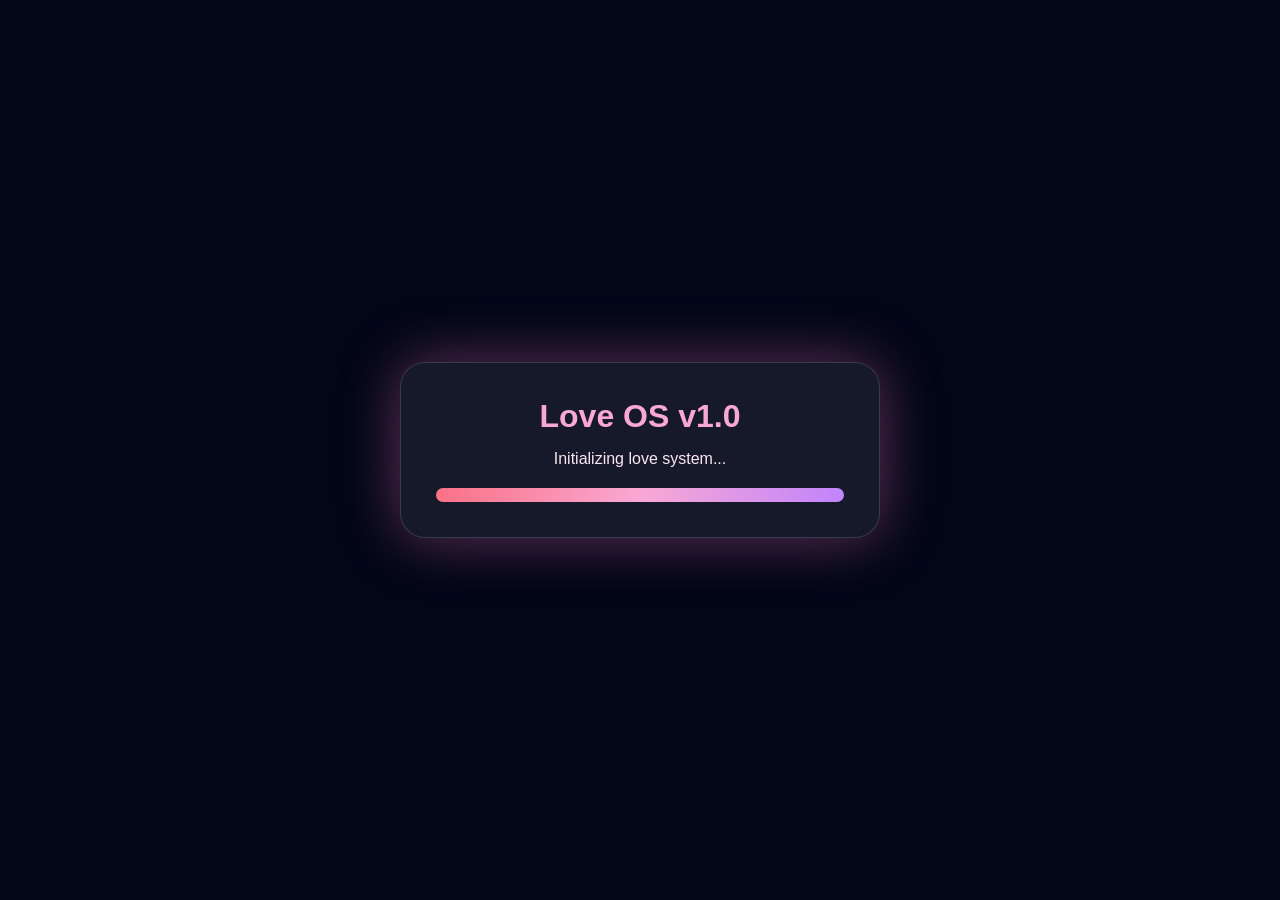
==== index.html @ 64c7d1f5 "FIRST" ====
<!DOCTYPE html>
<html lang="en">
<head>
  <meta charset="UTF-8" />
  <meta name="viewport" content="width=device-width, initial-scale=1.0" />
  <title>Love OS v1.0</title>
  <link rel="stylesheet" href="style.css" />
</head>
<body>

  <div id="bootScreen" class="boot-screen">
    <div class="boot-box">
      <h1>Love OS v1.0</h1>
      <p id="bootText">Initializing system...</p>
      <div class="loading-bar">
        <div class="loading-fill"></div>
      </div>
    </div>
  </div>

  <main id="desktop" class="desktop hidden">

    <section class="hero">
      <h1>Welcome Bal &#10084;&#65039;</h1>
      <p>A special little world made just for you.</p>
    </section>

    <section class="apps" aria-label="Love OS apps">
      <button class="app" type="button" data-app="memories"><span class="app-icon">&#128248;</span><span>Memories</span></button>
      <button class="app" type="button" data-app="letter"><span class="app-icon">&#128140;</span><span>Love Letter</span></button>
      <button class="app" type="button" data-app="reasons"><span class="app-icon">&#127804;</span><span>Reasons</span></button>
      <button class="app" type="button" data-app="future"><span class="app-icon">&#127769;</span><span>Future</span></button>
      <button class="app" type="button" data-app="surprise"><span class="app-icon">&#127873;</span><span>Surprise</span></button>
    </section>

    <section id="window" class="window hidden">
      <div class="window-top">
        <span></span><span></span><span></span>
        <button type="button" aria-label="Close app" onclick="closeApp()">&times;</button>
      </div>
      <div id="windowContent" class="window-content"></div>
    </section>

  </main>

  <div class="assistant hidden is-closed" id="assistant">
    <button class="assistant-toggle" id="assistantToggle" type="button" aria-expanded="false" aria-controls="assistantPanel">
      <span>Chat</span>
    </button>

    <section class="assistant-panel" id="assistantPanel" aria-label="Love OS assistant">
      <div class="assistant-header">
        <div>
          <strong>Love Assistant</strong>
          <span>Ready when you are</span>
        </div>
        <button type="button" id="assistantClose" aria-label="Close assistant">&times;</button>
      </div>

      <div class="chat-box" id="chatBox">
        <div class="bot-msg">Hi! I'm Joseph's love assistant. Click an app or ask me something &#10084;&#65039;</div>
      </div>

      <div id="quickReplies" class="quick-replies" aria-label="Quick assistant actions">
        <button type="button" data-app="memories" data-answer="Tell me about the memories">Memories</button>
        <button type="button" data-app="letter" data-answer="Show me the love letter">Love letter</button>
        <button type="button" data-app="reasons" data-answer="What are your reasons?">Reasons</button>
        <button type="button" data-app="surprise" data-answer="Open the surprise">Surprise</button>
      </div>

      <div class="chat-input">
        <input type="text" id="userInput" placeholder="Ask me..." autocomplete="off" />
        <button type="button" id="sendMessageBtn">Send</button>
      </div>
    </section>

    <div class="stickman" role="button" tabindex="0" aria-label="Ask the assistant for a hint">
      <div class="head">
        <div class="eye left-eye"></div>
        <div class="eye right-eye"></div>
        <div class="smile"></div>
      </div>
      <div class="body-line"></div>
      <div class="arm left-arm"></div>
      <div class="arm right-arm"></div>
      <div class="leg left-leg"></div>
      <div class="leg right-leg"></div>
    </div>
  </div>

  <div id="hearts"></div>

  <script src="script.js"></script>
</body>
</html>
---- style.css ----
* {
  margin: 0;
  padding: 0;
  box-sizing: border-box;
  font-family: "Segoe UI", Arial, sans-serif;
}

body {
  min-height: 100vh;
  background: radial-gradient(circle at top, #fb7185, #581c87 45%, #020617);
  color: white;
  overflow-x: hidden;
}

.hidden {
  display: none;
}

.boot-screen {
  position: fixed;
  inset: 0;
  background: #020617;
  display: flex;
  align-items: center;
  justify-content: center;
  z-index: 9999;
}

.boot-box {
  width: 90%;
  max-width: 480px;
  padding: 35px;
  border-radius: 25px;
  background: rgba(255,255,255,0.08);
  border: 1px solid rgba(255,255,255,0.15);
  text-align: center;
  box-shadow: 0 0 60px rgba(244,114,182,0.4);
}

.boot-box h1 {
  color: #f9a8d4;
  margin-bottom: 15px;
}

.boot-box p {
  color: #fce7f3;
  margin-bottom: 20px;
}

.loading-bar {
  height: 14px;
  background: rgba(255,255,255,0.15);
  border-radius: 20px;
  overflow: hidden;
}

.loading-fill {
  height: 100%;
  width: 0%;
  background: linear-gradient(90deg, #fb7185, #f9a8d4, #c084fc);
  animation: load 4s forwards;
}

@keyframes load {
  to {
    width: 100%;
  }
}

.desktop {
  min-height: 100vh;
  padding: 60px 8% 160px;
}

.hero {
  text-align: center;
  margin-top: 40px;
}

.hero h1 {
  font-size: clamp(42px, 7vw, 82px);
  margin-bottom: 15px;
  text-shadow: 0 0 25px rgba(255,255,255,0.3);
}

.hero p {
  color: #fce7f3;
  font-size: 18px;
}

.apps {
  margin: 55px auto;
  max-width: 900px;
  display: grid;
  grid-template-columns: repeat(auto-fit, minmax(150px, 1fr));
  gap: 22px;
}

.app {
  border: 1px solid rgba(255,255,255,0.18);
  height: 150px;
  border-radius: 28px;
  background: rgba(255,255,255,0.11);
  color: white;
  backdrop-filter: blur(18px);
  display: flex;
  flex-direction: column;
  align-items: center;
  justify-content: center;
  gap: 14px;
  cursor: pointer;
  transition: 0.35s;
}

.app-icon {
  font-size: 42px;
  line-height: 1;
}

.app span {
  font-size: 16px;
  font-weight: bold;
}

.app .app-icon {
  font-size: 42px;
}

.app:hover,
.app:focus-visible {
  transform: translateY(-12px) scale(1.03);
  box-shadow: 0 25px 70px rgba(244,114,182,0.35);
}

.app:focus-visible,
.assistant-toggle:focus-visible,
.assistant-header button:focus-visible,
.chat-input button:focus-visible,
.quick-replies button:focus-visible,
.window-top button:focus-visible,
.stickman:focus-visible {
  outline: 3px solid #67e8f9;
  outline-offset: 3px;
}

.window {
  max-width: 800px;
  margin: 30px auto;
  border-radius: 28px;
  overflow: hidden;
  background: rgba(15,23,42,0.82);
  border: 1px solid rgba(255,255,255,0.15);
  backdrop-filter: blur(20px);
  box-shadow: 0 35px 90px rgba(0,0,0,0.45);
}

.window-top {
  display: flex;
  gap: 8px;
  align-items: center;
  padding: 14px;
  background: rgba(255,255,255,0.08);
}

.window-top span {
  width: 13px;
  height: 13px;
  border-radius: 50%;
  background: #f9a8d4;
}

.window-top button {
  margin-left: auto;
  width: 28px;
  height: 28px;
  border: none;
  border-radius: 50%;
  background: #fb7185;
  color: white;
  font-size: 18px;
  cursor: pointer;
}

.window-content {
  padding: 35px;
  text-align: center;
}

.window-content h2 {
  color: #f9a8d4;
  margin-bottom: 18px;
  font-size: 32px;
}

.window-content p {
  color: #fce7f3;
  line-height: 1.8;
  margin-bottom: 14px;
}

.window-content ul {
  list-style: none;
}

.window-content li {
  padding: 12px;
  margin: 10px 0;
  border-radius: 14px;
  background: rgba(255,255,255,0.08);
}

.assistant {
  position: fixed;
  right: 18px;
  bottom: 18px;
  width: 300px;
  z-index: 1000;
  display: flex;
  flex-direction: column;
  align-items: flex-end;
  gap: 10px;
}

.assistant-panel {
  width: 100%;
  filter: drop-shadow(0 25px 45px rgba(0,0,0,0.35));
  transform-origin: bottom right;
  transition: transform 0.25s ease, opacity 0.25s ease;
}

.assistant.is-closed .assistant-panel {
  pointer-events: none;
  opacity: 0;
  transform: translateY(14px) scale(0.96);
  position: absolute;
  right: 0;
  bottom: 78px;
}

.assistant-toggle {
  min-width: 92px;
  min-height: 44px;
  border: 1px solid rgba(255,255,255,0.22);
  border-radius: 999px;
  background: linear-gradient(135deg, #f472b6, #06b6d4);
  color: white;
  font-weight: 800;
  letter-spacing: 0;
  cursor: pointer;
  box-shadow: 0 18px 45px rgba(8,47,73,0.35);
}

.assistant:not(.is-closed) .assistant-toggle {
  display: none;
}

.assistant-header {
  display: flex;
  align-items: center;
  justify-content: space-between;
  gap: 12px;
  padding: 12px 14px;
  border-radius: 20px 20px 0 0;
  background: rgba(8,47,73,0.96);
  border: 1px solid rgba(255,255,255,0.15);
  border-bottom: none;
}

.assistant-header div {
  display: grid;
  gap: 2px;
}

.assistant-header strong {
  font-size: 14px;
}

.assistant-header span {
  color: #bae6fd;
  font-size: 12px;
}

.assistant-header button {
  width: 30px;
  height: 30px;
  border: none;
  border-radius: 50%;
  background: rgba(255,255,255,0.12);
  color: white;
  font-size: 20px;
  line-height: 1;
  cursor: pointer;
}

.memory-gallery {
  display: grid;
  gap: 16px;
  margin: 20px 0;
}

.memory-card {
  display: flex;
  align-items: center;
  gap: 14px;
  padding: 12px;
  border-radius: 16px;
  background: rgba(255,255,255,0.08);
  text-align: left;
}

.memory-card img {
  width: 92px;
  height: 92px;
  object-fit: cover;
  border-radius: 12px;
  border: 1px solid rgba(255,255,255,0.2);
}

.memory-card p {
  margin: 4px 0 0;
  font-size: 14px;
}

.typing-indicator {
  display: flex;
  gap: 4px;
  align-self: flex-start;
  padding: 10px 12px;
  border-radius: 15px;
  background: rgba(249,168,212,0.75);
  width: fit-content;
}

.typing-indicator span {
  width: 7px;
  height: 7px;
  border-radius: 50%;
  background: #3b0764;
  animation: blink 1s infinite ease-in-out;
}

.typing-indicator span:nth-child(2) {
  animation-delay: 0.2s;
}

.typing-indicator span:nth-child(3) {
  animation-delay: 0.4s;
}

@keyframes blink {
  0%, 80%, 100% {
    transform: scale(0.8);
    opacity: 0.5;
  }

  40% {
    transform: scale(1.1);
    opacity: 1;
  }
}

.chat-box {
  height: 250px;
  overflow-y: auto;
  padding: 13px;
  border-radius: 0;
  background: rgba(15,23,42,0.92);
  border: 1px solid rgba(255,255,255,0.15);
  display: flex;
  flex-direction: column;
  gap: 10px;
}

.bot-msg,
.user-msg {
  padding: 10px 12px;
  border-radius: 15px;
  max-width: 85%;
  font-size: 13px;
  line-height: 1.4;
}

.bot-msg {
  background: #f9a8d4;
  color: #3b0764;
  align-self: flex-start;
  border-bottom-left-radius: 4px;
}

.user-msg {
  background: #8b5cf6;
  color: white;
  align-self: flex-end;
  border-bottom-right-radius: 4px;
}

.quick-replies {
  display: flex;
  flex-wrap: wrap;
  gap: 8px;
  padding: 10px 12px;
  background: rgba(15,23,42,0.95);
  border: 1px solid rgba(255,255,255,0.15);
  border-top: none;
}

.quick-replies button {
  border: none;
  border-radius: 999px;
  padding: 7px 10px;
  background: rgba(45,212,191,0.18);
  color: #fce7f3;
  font-size: 12px;
  cursor: pointer;
}

.quick-replies button:hover {
  background: rgba(45,212,191,0.3);
}

.chat-input {
  display: flex;
  background: rgba(15,23,42,0.95);
  border: 1px solid rgba(255,255,255,0.15);
  border-top: none;
  border-radius: 0 0 20px 20px;
  overflow: hidden;
}

.chat-input input {
  flex: 1;
  padding: 11px;
  border: none;
  outline: none;
  background: transparent;
  color: white;
}

.chat-input button {
  border: none;
  padding: 11px 14px;
  background: #06b6d4;
  color: white;
  font-weight: bold;
  cursor: pointer;
}

.stickman {
  position: relative;
  width: 58px;
  height: 92px;
  margin-left: auto;
  cursor: pointer;
  animation: idle 2s infinite ease-in-out;
}

.head {
  width: 34px;
  height: 34px;
  border: 3px solid white;
  border-radius: 50%;
  margin: auto;
  position: relative;
  background: rgba(249,168,212,0.2);
}

.eye {
  width: 4px;
  height: 4px;
  background: white;
  border-radius: 50%;
  position: absolute;
  top: 11px;
}

.left-eye {
  left: 9px;
}

.right-eye {
  right: 9px;
}

.smile {
  width: 13px;
  height: 6px;
  border-bottom: 2px solid white;
  border-radius: 50%;
  position: absolute;
  bottom: 8px;
  left: 8px;
}

.body-line {
  width: 4px;
  height: 33px;
  background: white;
  margin: auto;
  box-shadow: 0 0 12px #f9a8d4;
}

.arm,
.leg {
  position: absolute;
  width: 4px;
  background: white;
  transform-origin: top;
}

.arm {
  height: 27px;
  top: 38px;
}

.left-arm {
  left: 24px;
  transform: rotate(45deg);
}

.right-arm {
  right: 24px;
  transform: rotate(-45deg);
}

.leg {
  height: 29px;
  top: 67px;
}

.left-leg {
  left: 27px;
  transform: rotate(25deg);
}

.right-leg {
  right: 27px;
  transform: rotate(-25deg);
}

.dance {
  animation: dance 0.7s ease;
}

.heart {
  position: fixed;
  bottom: -20px;
  font-size: 22px;
  animation: floatHeart 5s linear forwards;
  pointer-events: none;
  z-index: 20;
}

@keyframes idle {
  0%, 100% {
    transform: translateY(0);
  }

  50% {
    transform: translateY(-6px);
  }
}

@keyframes dance {
  0% {
    transform: translateY(0) rotate(0);
  }

  30% {
    transform: translateY(-25px) rotate(8deg);
  }

  60% {
    transform: translateY(-8px) rotate(-8deg);
  }

  100% {
    transform: translateY(0) rotate(0);
  }
}

@keyframes floatHeart {
  to {
    transform: translateY(-110vh) rotate(360deg);
    opacity: 0;
  }
}

@media (max-width: 700px) {
  .assistant {
    width: 260px;
    right: 10px;
    bottom: 10px;
  }

  .chat-box {
    height: 210px;
  }

  .desktop {
    padding-bottom: 230px;
  }
}
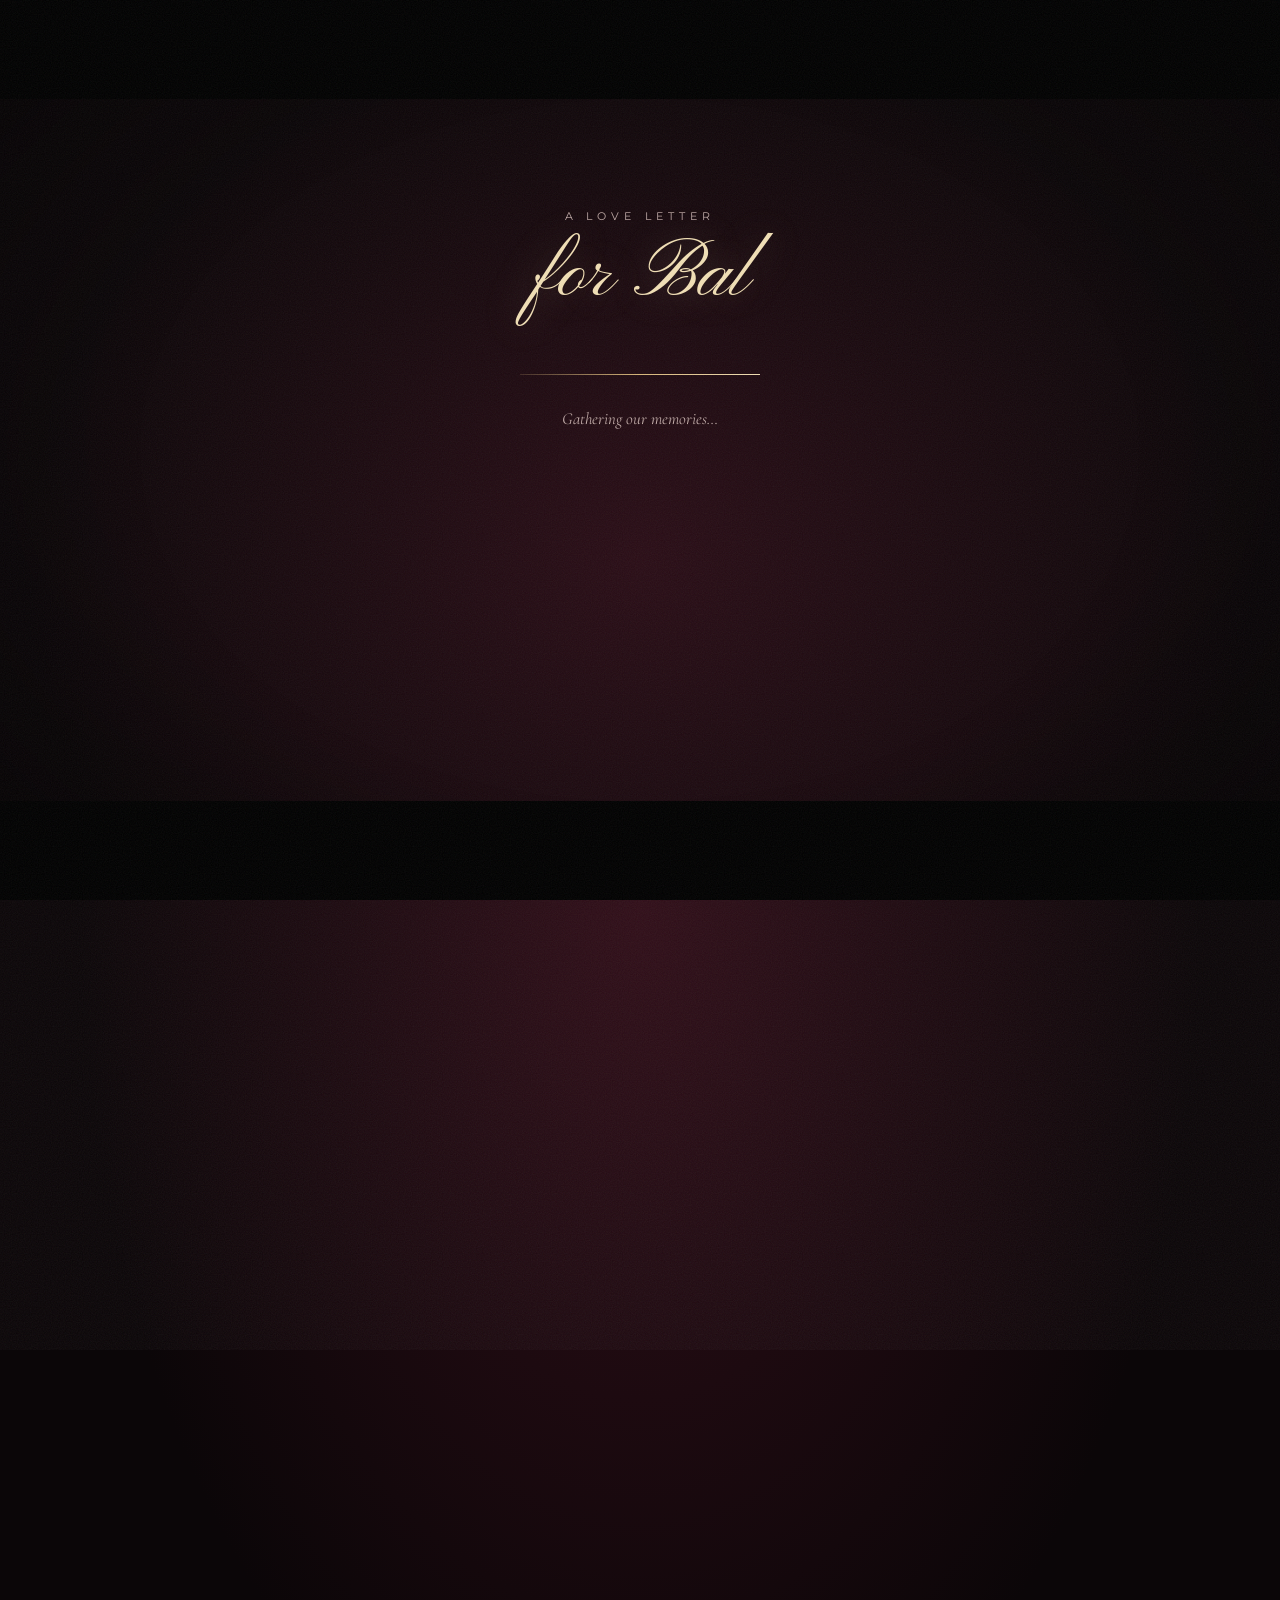
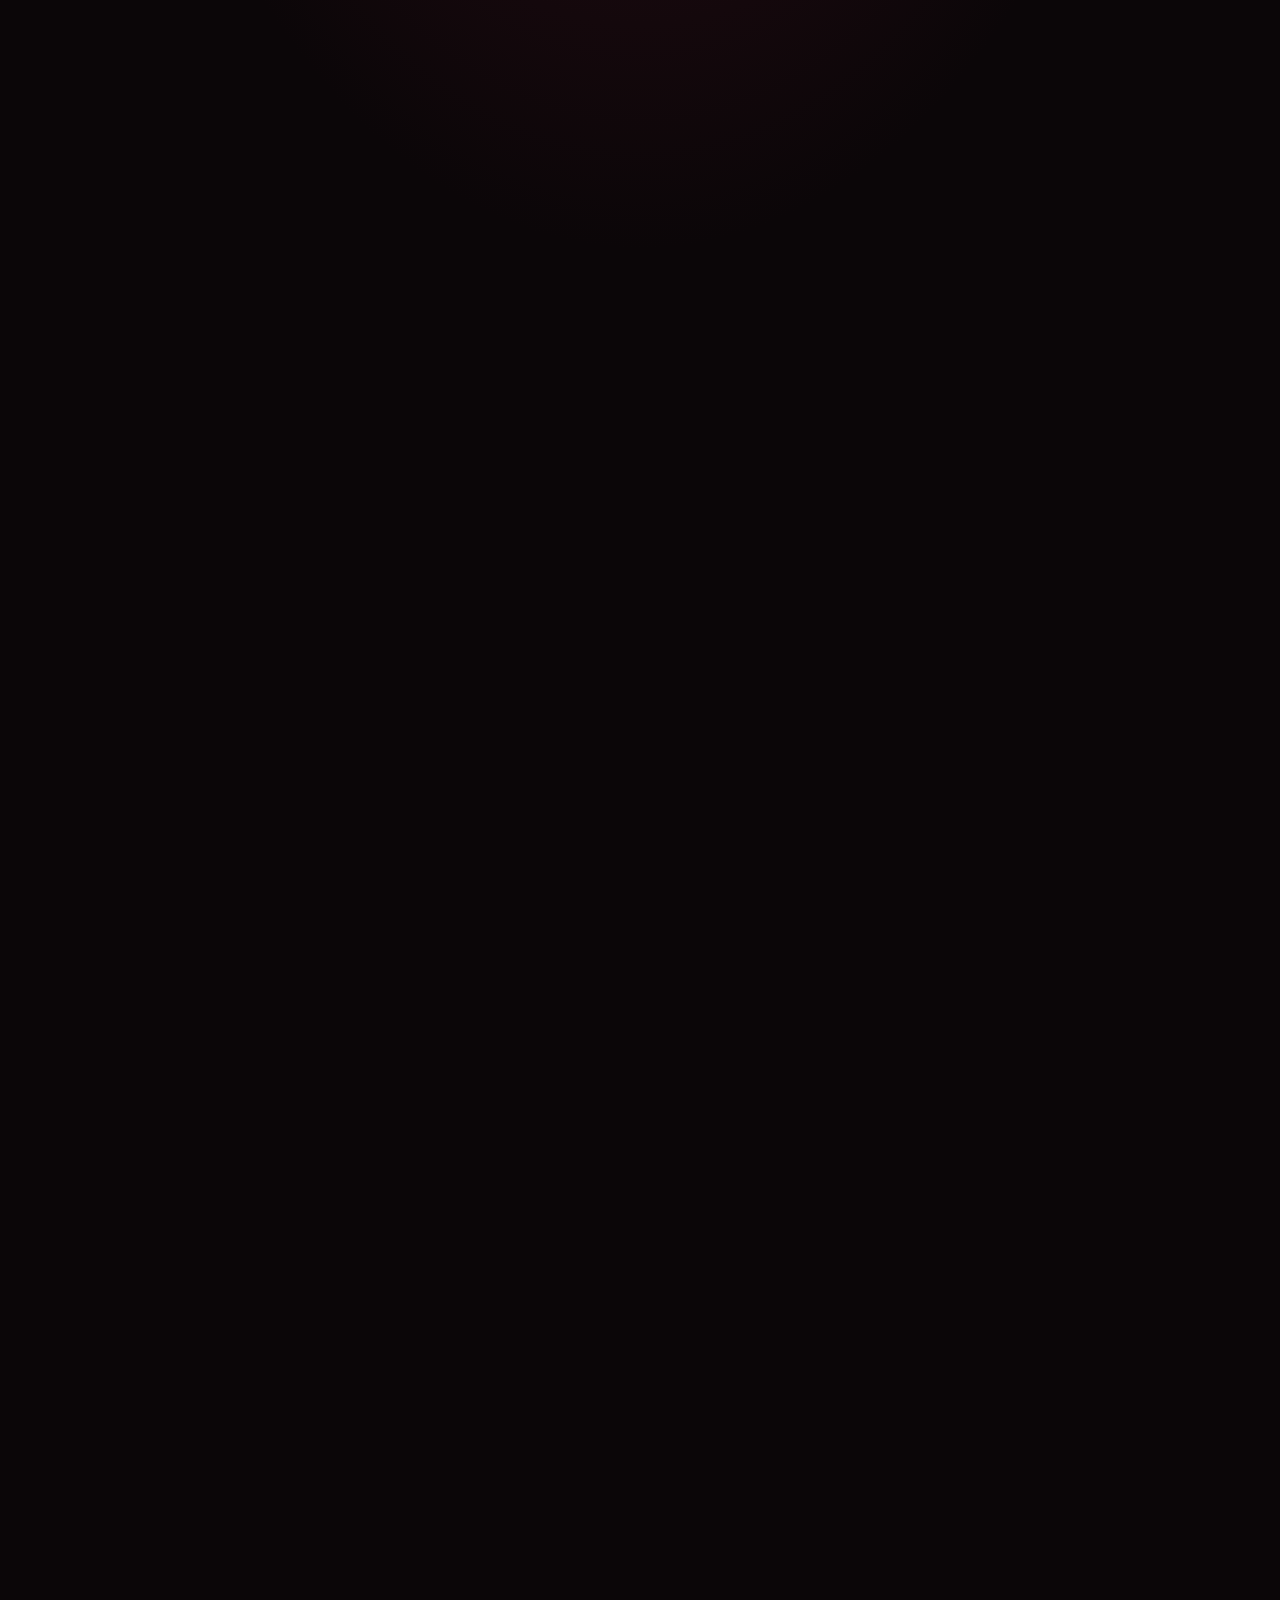
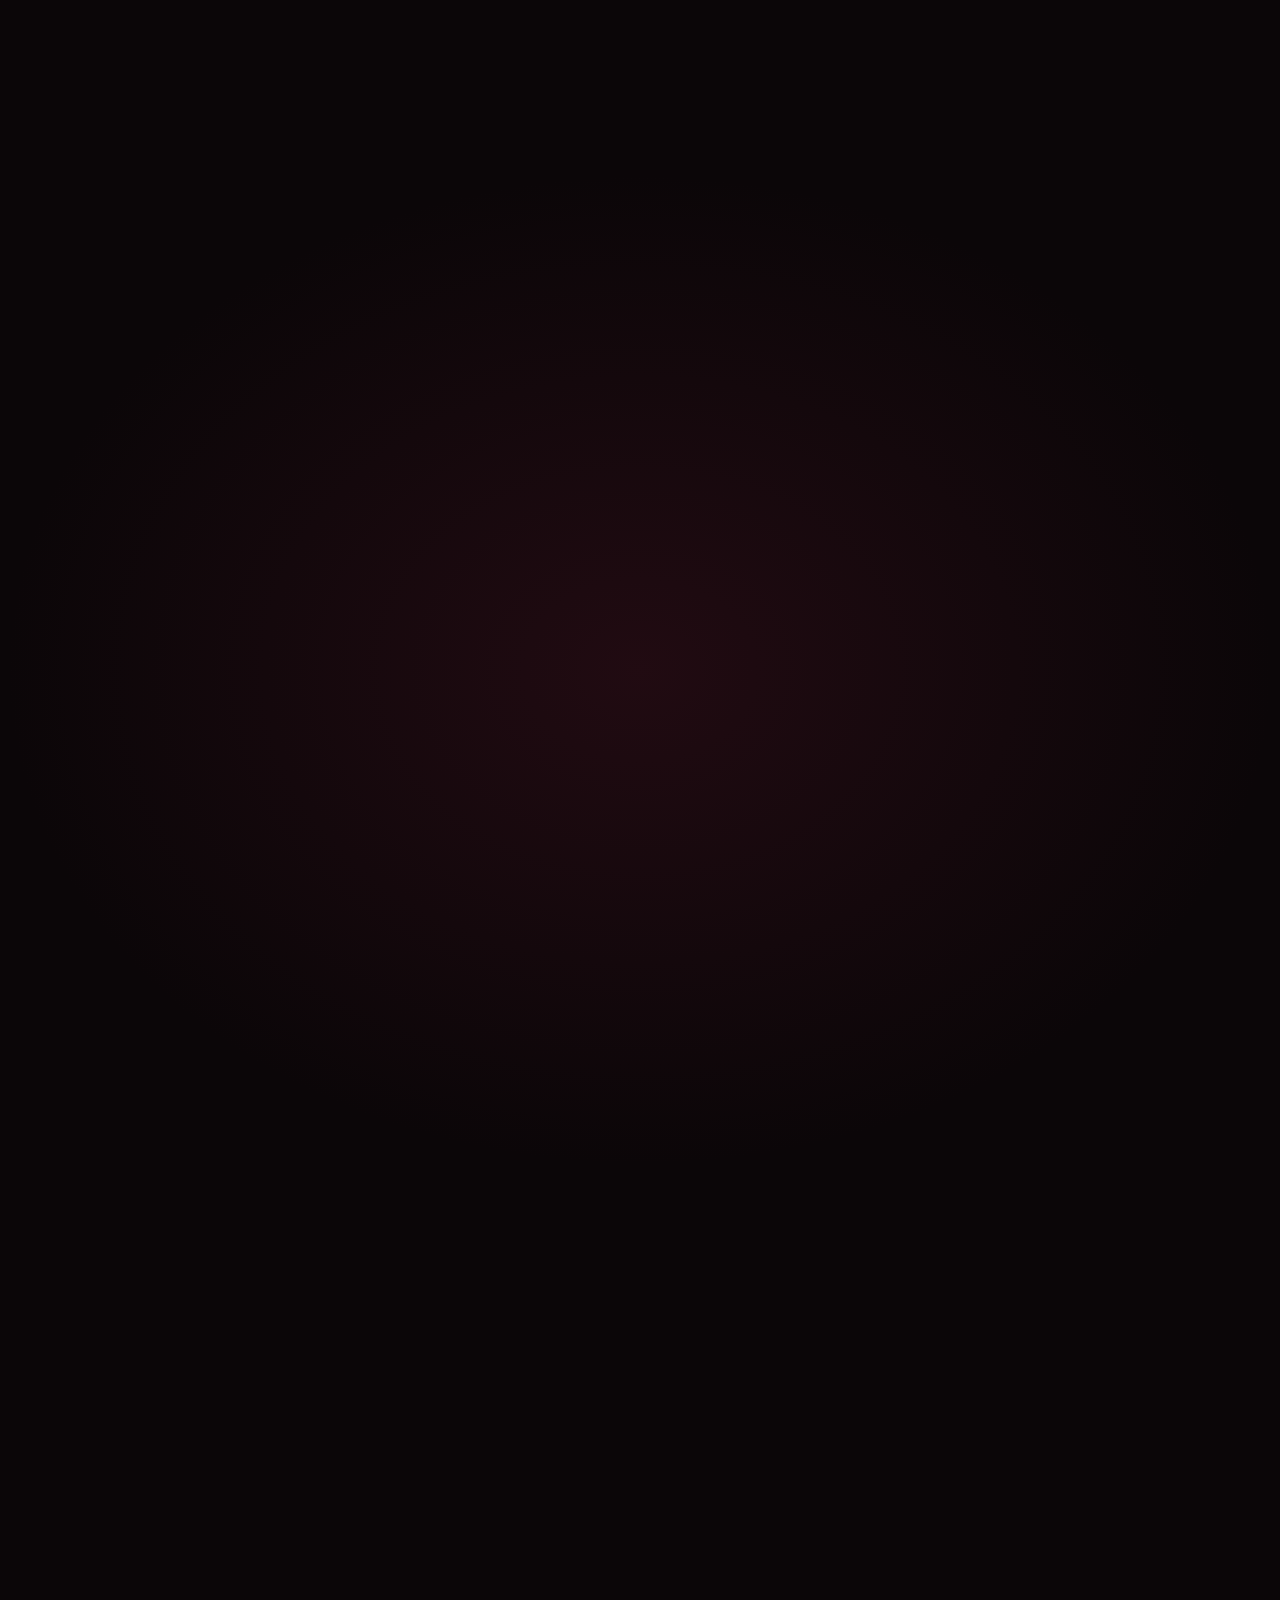
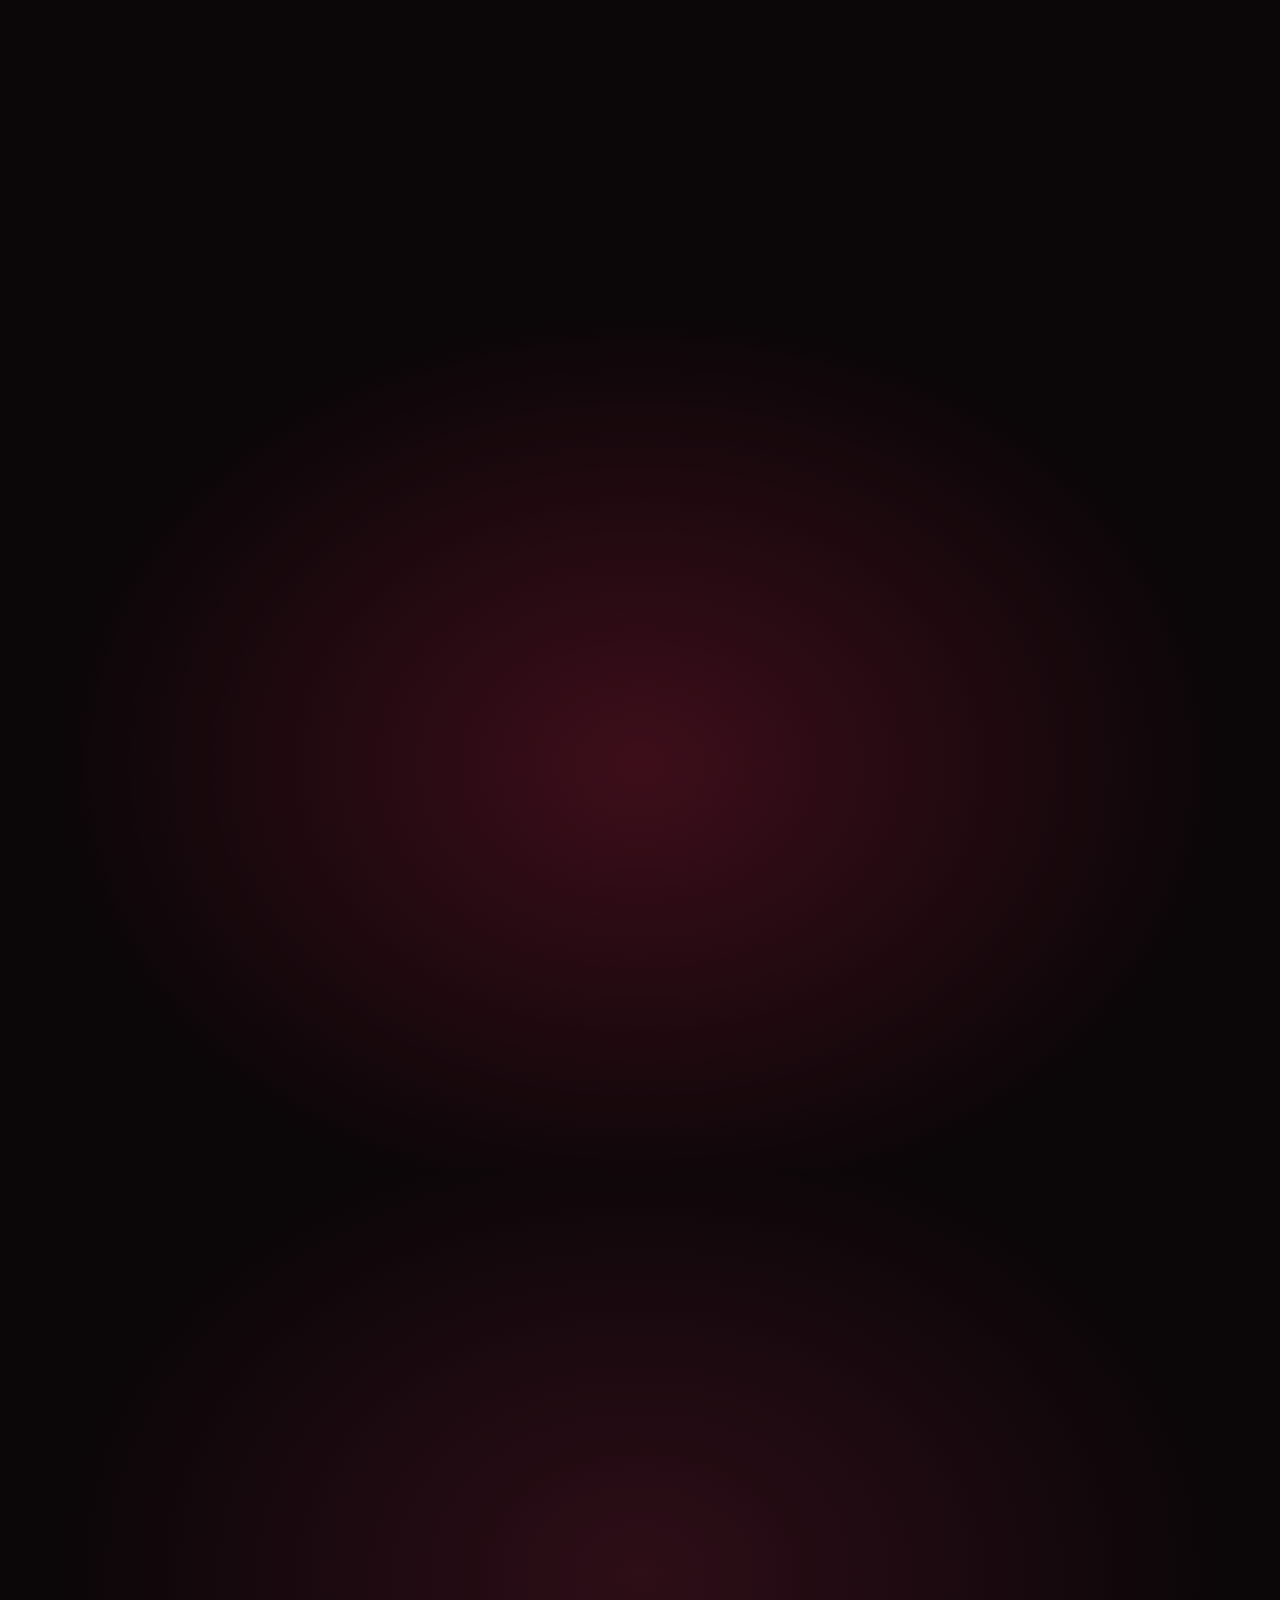
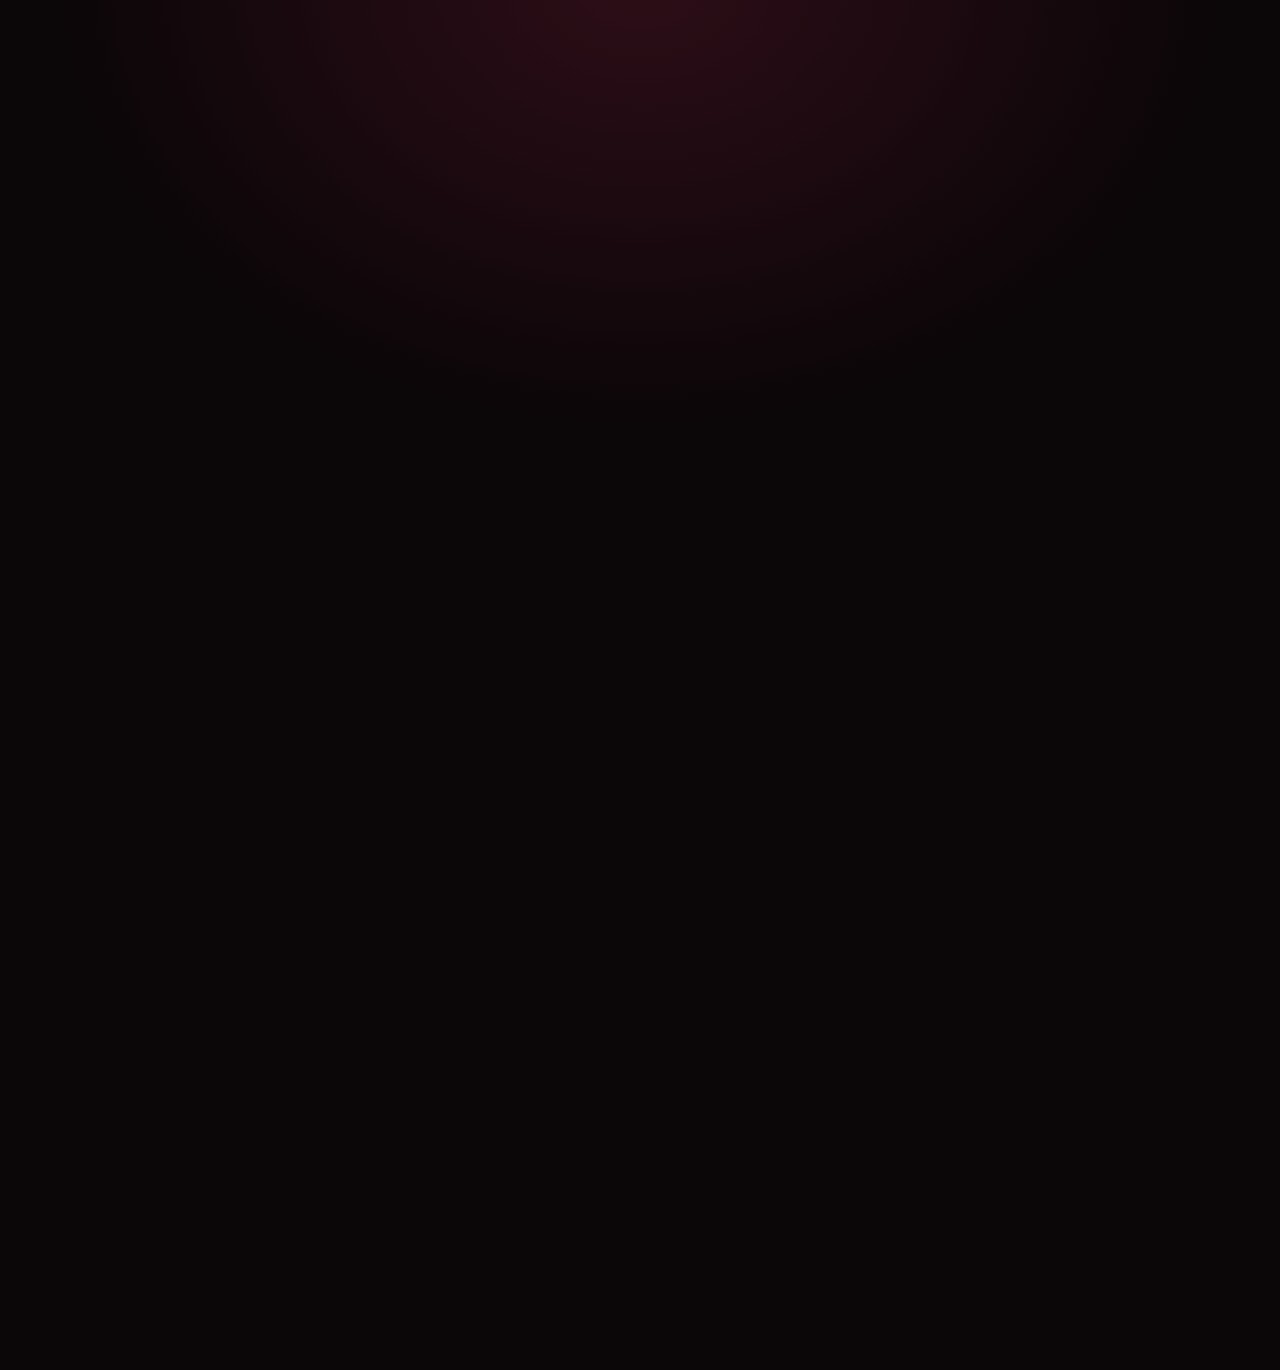
==== commit 0217c702: "feat: cinematic love letter redesign with photos and date question - Opening credits, photo preloadi" ====
--- a/index.html
+++ b/index.html
@@ -3,92 +3,177 @@
 <head>
   <meta charset="UTF-8" />
   <meta name="viewport" content="width=device-width, initial-scale=1.0" />
-  <title>Love OS v1.0</title>
+  <meta name="theme-color" content="#0b0608" />
+  <title>For Bal</title>
+  <link rel="preconnect" href="https://fonts.googleapis.com" />
+  <link rel="preconnect" href="https://fonts.gstatic.com" crossorigin />
+  <link rel="stylesheet" href="https://fonts.googleapis.com/css2?family=Cormorant+Garamond:ital,wght@0,400;0,500;0,600;1,400;1,500&family=Montserrat:wght@400;500&family=Pinyon+Script&display=swap" />
   <link rel="stylesheet" href="style.css" />
+  <link rel="stylesheet" href="loader.css" />
+  <noscript>
+    <style>
+      .loader, .letterbox { display: none !important; }
+      body.is-loading { overflow: auto; }
+      [data-reveal] { opacity: 1 !important; transform: none !important; }
+    </style>
+  </noscript>
 </head>
-<body>
+<body class="is-loading">
 
-  <div id="bootScreen" class="boot-screen">
-    <div class="boot-box">
-      <h1>Love OS v1.0</h1>
-      <p id="bootText">Initializing system...</p>
-      <div class="loading-bar">
-        <div class="loading-fill"></div>
-      </div>
+  <!-- Film texture layers -->
+  <div class="grain" aria-hidden="true"></div>
+  <div class="vignette" aria-hidden="true"></div>
+  <div class="letterbox letterbox--top" aria-hidden="true"></div>
+  <div class="letterbox letterbox--bottom" aria-hidden="true"></div>
+  <div id="sparkles" class="sparkles" aria-hidden="true"></div>
+
+  <!-- Opening: credits, progress, sealed envelope -->
+  <div id="loader" class="loader">
+    <div class="loader-credits">
+      <p class="credit">A love letter</p>
+      <p class="credit credit--script">for Bal</p>
+      <p class="credit">written by Joseph</p>
+    </div>
+
+    <div class="loader-progress" aria-hidden="true"><span id="loaderFill"></span></div>
+    <p id="loaderStatus" class="loader-status" aria-live="polite">Gathering our memories&hellip;</p>
+
+    <div class="envelope-stage">
+      <button id="envelope" class="envelope" type="button" aria-label="Open the letter" disabled>
+        <span class="envelope-back"></span>
+        <span class="envelope-letter">for you</span>
+        <span class="envelope-front"></span>
+        <span class="envelope-flap"></span>
+        <span class="seal" aria-hidden="true">B</span>
+      </button>
+      <p class="loader-hint">Tap to open</p>
     </div>
   </div>
 
-  <main id="desktop" class="desktop hidden">
+  <main id="film" class="film" inert>
 
-    <section class="hero">
-      <h1>Welcome Bal &#10084;&#65039;</h1>
-      <p>A special little world made just for you.</p>
+    <!-- Scene 1: Opening shot -->
+    <section class="scene hero" aria-labelledby="heroTitle">
+      <div class="hero-media">
+        <img src="images/memories/03.jpg" alt="Joseph and Bal side by side under the trees" width="1152" height="2048" fetchpriority="high" />
+      </div>
+      <div class="hero-shade"></div>
+      <figure class="hero-portrait" aria-hidden="true">
+        <img src="images/memories/03.jpg" alt="" width="1152" height="2048" />
+      </figure>
+      <div class="hero-copy">
+        <p class="eyebrow" data-reveal>Scene one</p>
+        <h1 id="heroTitle" tabindex="-1" data-reveal style="--i: 1">
+          <span class="script">To Bal,</span>
+          with all my heart
+        </h1>
+        <p class="hero-sub" data-reveal style="--i: 2">A little film about us, made by Joseph.</p>
+        <a href="#letter" class="scroll-cue" data-reveal style="--i: 3">
+          <span>Scroll</span>
+          <span class="scroll-cue-line" aria-hidden="true"></span>
+        </a>
+      </div>
     </section>
 
-    <section class="apps" aria-label="Love OS apps">
-      <button class="app" type="button" data-app="memories"><span class="app-icon">&#128248;</span><span>Memories</span></button>
-      <button class="app" type="button" data-app="letter"><span class="app-icon">&#128140;</span><span>Love Letter</span></button>
-      <button class="app" type="button" data-app="reasons"><span class="app-icon">&#127804;</span><span>Reasons</span></button>
-      <button class="app" type="button" data-app="future"><span class="app-icon">&#127769;</span><span>Future</span></button>
-      <button class="app" type="button" data-app="surprise"><span class="app-icon">&#127873;</span><span>Surprise</span></button>
+    <!-- Scene 2: The letter -->
+    <section id="letter" class="scene letter-scene" aria-labelledby="letterTitle">
+      <header class="scene-head">
+        <p class="eyebrow" data-reveal>Scene two</p>
+        <h2 id="letterTitle" data-reveal style="--i: 1">The <span class="script">letter</span></h2>
+      </header>
+      <article class="letter-paper" data-reveal>
+        <div id="letterBody" class="letter-body"></div>
+        <p class="letter-signature script" data-reveal>&mdash; <span id="letterSignature"></span></p>
+      </article>
     </section>
 
-    <section id="window" class="window hidden">
-      <div class="window-top">
-        <span></span><span></span><span></span>
-        <button type="button" aria-label="Close app" onclick="closeApp()">&times;</button>
+    <!-- Scene 3: Our moments -->
+    <section class="scene moments" aria-labelledby="momentsTitle">
+      <header class="scene-head">
+        <p class="eyebrow" data-reveal>Scene three</p>
+        <h2 id="momentsTitle" data-reveal style="--i: 1">Our <span class="script">moments</span></h2>
+        <p data-reveal style="--i: 2">Every moment with you is a memory worth keeping. Tap one to see it up close.</p>
+      </header>
+      <ul id="momentsGrid" class="polaroids"></ul>
+    </section>
+
+    <!-- Scene 4: Reasons -->
+    <section class="scene reasons" aria-labelledby="reasonsTitle">
+      <header class="scene-head">
+        <p class="eyebrow" data-reveal>Scene four</p>
+        <h2 id="reasonsTitle" data-reveal style="--i: 1">Reasons I <span class="script">love you</span></h2>
+        <p data-reveal style="--i: 2">Turn each card over, one at a time.</p>
+      </header>
+      <ul id="reasonsGrid" class="reasons-grid"></ul>
+    </section>
+
+    <!-- Scene 5: Our future -->
+    <section class="scene future" aria-labelledby="futureTitle">
+      <div class="future-layout">
+        <figure class="future-photo" data-reveal>
+          <img src="images/memories/01.jpg" alt="Bal smiling back at the camera while walking with Joseph" width="1536" height="2048" loading="lazy" />
+        </figure>
+        <div class="future-copy">
+          <p class="eyebrow" data-reveal>Scene five</p>
+          <h2 id="futureTitle" data-reveal style="--i: 1">Our <span class="script">future</span></h2>
+          <div id="futureBody"></div>
+        </div>
       </div>
-      <div id="windowContent" class="window-content"></div>
+    </section>
+
+    <!-- Scene 6: Finale -->
+    <section id="finale" class="scene finale" aria-labelledby="foundTitle">
+      <div class="finale-inner">
+        <div id="searchLines" class="search-lines" aria-live="polite"></div>
+        <h2 id="foundTitle" class="found">Found: <span id="foundWord" class="script">You</span></h2>
+        <p class="finale-sub">You are the final surprise.</p>
+        <button id="againBtn" class="again-btn" type="button">One more time &hearts;</button>
+      </div>
+    </section>
+
+    <!-- Scene 7: The question -->
+    <section id="dateAsk" class="scene date-ask" aria-labelledby="dateTitle">
+      <div class="date-inner">
+        <p class="eyebrow" data-reveal>Scene seven</p>
+        <h2 id="dateTitle" data-reveal style="--i: 1">
+          So, Bal&hellip;
+          <span class="date-question">will you go on a <span class="script">date</span> with me?</span>
+        </h2>
+        <div id="dateChoices" class="date-choices" data-reveal style="--i: 2">
+          <button id="yesBtn" class="date-btn date-btn--yes" type="button">Yes &hearts;</button>
+          <button id="noBtn" class="date-btn date-btn--no" type="button">No</button>
+        </div>
+        <div id="dateAnswer" class="date-answer" aria-live="polite" hidden>
+          <p id="dateAnswerTitle" class="date-answer-title script"></p>
+          <p id="dateAnswerText" class="date-answer-text"></p>
+        </div>
+      </div>
+    </section>
+
+    <!-- End credits -->
+    <section id="credits" class="credits" aria-label="End credits">
+      <div id="creditsRoll" class="credits-roll">
+        <p class="credits-title script">For Bal</p>
+        <div id="creditsList" class="credits-list"></div>
+        <p class="credits-end script">To be continued&hellip;</p>
+      </div>
     </section>
 
   </main>
 
-  <div class="assistant hidden is-closed" id="assistant">
-    <button class="assistant-toggle" id="assistantToggle" type="button" aria-expanded="false" aria-controls="assistantPanel">
-      <span>Chat</span>
-    </button>
-
-    <section class="assistant-panel" id="assistantPanel" aria-label="Love OS assistant">
-      <div class="assistant-header">
-        <div>
-          <strong>Love Assistant</strong>
-          <span>Ready when you are</span>
-        </div>
-        <button type="button" id="assistantClose" aria-label="Close assistant">&times;</button>
-      </div>
-
-      <div class="chat-box" id="chatBox">
-        <div class="bot-msg">Hi! I'm Joseph's love assistant. Click an app or ask me something &#10084;&#65039;</div>
-      </div>
-
-      <div id="quickReplies" class="quick-replies" aria-label="Quick assistant actions">
-        <button type="button" data-app="memories" data-answer="Tell me about the memories">Memories</button>
-        <button type="button" data-app="letter" data-answer="Show me the love letter">Love letter</button>
-        <button type="button" data-app="reasons" data-answer="What are your reasons?">Reasons</button>
-        <button type="button" data-app="surprise" data-answer="Open the surprise">Surprise</button>
-      </div>
-
-      <div class="chat-input">
-        <input type="text" id="userInput" placeholder="Ask me..." autocomplete="off" />
-        <button type="button" id="sendMessageBtn">Send</button>
-      </div>
-    </section>
-
-    <div class="stickman" role="button" tabindex="0" aria-label="Ask the assistant for a hint">
-      <div class="head">
-        <div class="eye left-eye"></div>
-        <div class="eye right-eye"></div>
-        <div class="smile"></div>
-      </div>
-      <div class="body-line"></div>
-      <div class="arm left-arm"></div>
-      <div class="arm right-arm"></div>
-      <div class="leg left-leg"></div>
-      <div class="leg right-leg"></div>
-    </div>
+  <!-- Photo viewer -->
+  <div id="lightbox" class="lightbox" role="dialog" aria-modal="true" aria-label="Memory photo" hidden>
+    <button class="lightbox-btn lightbox-close" type="button" aria-label="Close photo">&times;</button>
+    <button class="lightbox-btn lightbox-prev" type="button" aria-label="Previous photo">&lsaquo;</button>
+    <figure class="lightbox-figure">
+      <img id="lightboxImg" src="" alt="" />
+      <figcaption>
+        <span id="lightboxCaption" class="lightbox-caption script"></span>
+        <span id="lightboxNote" class="lightbox-note"></span>
+      </figcaption>
+    </figure>
+    <button class="lightbox-btn lightbox-next" type="button" aria-label="Next photo">&rsaquo;</button>
   </div>
-
-  <div id="hearts"></div>
 
   <script src="script.js"></script>
 </body>
--- a/style.css
+++ b/style.css
@@ -1,602 +1,1139 @@
-* {
+/* ==========================================================================
+   For Bal: a cinematic love letter
+   Palette: candle-lit wine, warm gold, blush and cream paper.
+   ========================================================================== */
+
+:root {
+  /* Color */
+  --ink: #0b0608;
+  --wine: #2a0d16;
+  --wine-2: #4a1424;
+  --wine-3: #7a1830;
+  --rose: #e8a0a8;
+  --blush: #f4c6c9;
+  --gold: #d8b77a;
+  --gold-soft: #f1dfb5;
+  --paper: #f6efe3;
+  --paper-edge: #e9dcc6;
+  --paper-ink: #3a2a24;
+  --paper-muted: #7a6258;
+  --text: #f3e9e4;
+  --muted: #bfa9a6;
+  --line: rgba(216, 183, 122, 0.3);
+
+  /* Type */
+  --font-serif: "Cormorant Garamond", Georgia, "Times New Roman", serif;
+  --font-script: "Pinyon Script", "Brush Script MT", cursive;
+  --font-label: "Montserrat", "Segoe UI", sans-serif;
+  --text-base: clamp(1.08rem, 1rem + 0.4vw, 1.28rem);
+  --text-h2: clamp(2.3rem, 1.6rem + 3vw, 3.8rem);
+  --text-hero: clamp(2.7rem, 1.6rem + 5vw, 5.6rem);
+
+  /* Space & motion */
+  --gutter: clamp(16px, 5vw, 64px);
+  --space-section: clamp(88px, 14vh, 170px);
+  --ease: cubic-bezier(0.16, 1, 0.3, 1);
+  --ease-cinema: cubic-bezier(0.7, 0, 0.2, 1);
+}
+
+*,
+*::before,
+*::after {
+  box-sizing: border-box;
   margin: 0;
   padding: 0;
-  box-sizing: border-box;
-  font-family: "Segoe UI", Arial, sans-serif;
+}
+
+html {
+  scroll-behavior: smooth;
+  background: var(--ink);
 }
 
 body {
   min-height: 100vh;
-  background: radial-gradient(circle at top, #fb7185, #581c87 45%, #020617);
-  color: white;
+  background: var(--ink);
+  color: var(--text);
+  font-family: var(--font-serif);
+  font-size: var(--text-base);
+  line-height: 1.7;
   overflow-x: hidden;
-}
-
-.hidden {
-  display: none;
-}
-
-.boot-screen {
+  -webkit-font-smoothing: antialiased;
+}
+
+body.is-loading,
+body.no-scroll {
+  overflow: hidden;
+}
+
+img {
+  display: block;
+  max-width: 100%;
+}
+
+button {
+  font: inherit;
+  color: inherit;
+}
+
+ul {
+  list-style: none;
+}
+
+.script {
+  font-family: var(--font-script);
+  font-weight: 400;
+}
+
+.eyebrow {
+  font-family: var(--font-label);
+  font-size: 0.68rem;
+  font-weight: 500;
+  letter-spacing: 0.4em;
+  text-transform: uppercase;
+  color: var(--gold);
+}
+
+/* --------------------------------------------------------------------------
+   Film texture: grain, vignette, letterbox, drifting light
+   -------------------------------------------------------------------------- */
+
+.grain {
+  position: fixed;
+  inset: -50%;
+  z-index: 70;
+  pointer-events: none;
+  opacity: 0.07;
+  background-image: url("data:image/svg+xml;utf8,<svg xmlns='http://www.w3.org/2000/svg' width='180' height='180'><filter id='n'><feTurbulence type='fractalNoise' baseFrequency='0.85' numOctaves='2' stitchTiles='stitch'/></filter><rect width='100%' height='100%' filter='url(%23n)'/></svg>");
+  animation: grain 1.2s steps(6) infinite;
+}
+
+@keyframes grain {
+  0%, 100% { transform: translate(0, 0); }
+  20% { transform: translate(-3%, 2%); }
+  40% { transform: translate(2%, -3%); }
+  60% { transform: translate(-2%, -1%); }
+  80% { transform: translate(3%, 3%); }
+}
+
+.vignette {
   position: fixed;
   inset: 0;
-  background: #020617;
+  z-index: 65;
+  pointer-events: none;
+  background: radial-gradient(ellipse at center, transparent 55%, rgba(0, 0, 0, 0.55) 100%);
+}
+
+.letterbox {
+  position: fixed;
+  left: 0;
+  right: 0;
+  z-index: 60;
+  height: 11vh;
+  background: #000;
+  pointer-events: none;
+  transition: transform 1.6s var(--ease-cinema);
+}
+
+.letterbox--top { top: 0; }
+.letterbox--bottom { bottom: 0; }
+
+body.is-playing .letterbox--top { transform: translateY(-100%); }
+body.is-playing .letterbox--bottom { transform: translateY(100%); }
+
+.sparkles {
+  position: fixed;
+  inset: 0;
+  z-index: 40;
+  overflow: hidden;
+  pointer-events: none;
+}
+
+.mote {
+  position: absolute;
+  bottom: -12px;
+  width: var(--size);
+  height: var(--size);
+  border-radius: 50%;
+  background: radial-gradient(circle, rgba(241, 223, 181, 0.95), rgba(216, 183, 122, 0) 70%);
+  opacity: 0;
+  animation: drift var(--dur) linear var(--delay) infinite;
+}
+
+@keyframes drift {
+  0% { transform: translate(0, 0); opacity: 0; }
+  15% { opacity: var(--o); }
+  85% { opacity: var(--o); }
+  100% { transform: translate(var(--dx), -110vh); opacity: 0; }
+}
+
+.burst-piece {
+  position: fixed;
+  z-index: 75;
+  pointer-events: none;
+  font-size: var(--size);
+  line-height: 1;
+  color: var(--rose);
+  animation: burst 1.9s var(--ease) forwards;
+}
+
+.burst-piece--gold { color: var(--gold-soft); }
+
+@keyframes burst {
+  0% { transform: translate(-50%, -50%) scale(0.3); opacity: 1; }
+  100% {
+    transform: translate(calc(-50% + var(--x)), calc(-50% + var(--y))) scale(1) rotate(var(--r));
+    opacity: 0;
+  }
+}
+
+/* --------------------------------------------------------------------------
+   Scroll reveal
+   -------------------------------------------------------------------------- */
+
+[data-reveal] {
+  opacity: 0;
+  transform: translateY(28px);
+  transition:
+    opacity 1.2s var(--ease),
+    transform 1.2s var(--ease);
+  transition-delay: calc(var(--i, 0) * 140ms);
+}
+
+[data-reveal].is-visible {
+  opacity: 1;
+  transform: none;
+}
+
+/* --------------------------------------------------------------------------
+   Scenes
+   -------------------------------------------------------------------------- */
+
+.scene {
+  position: relative;
+  padding: var(--space-section) var(--gutter);
+}
+
+.scene-head {
+  max-width: 640px;
+  margin: 0 auto clamp(44px, 8vh, 80px);
+  text-align: center;
+}
+
+.scene-head h2,
+.future-copy h2 {
+  margin-top: 0.7rem;
+  font-size: var(--text-h2);
+  font-weight: 500;
+  line-height: 1.1;
+}
+
+.scene-head h2 .script,
+.future-copy h2 .script {
+  color: var(--gold-soft);
+  font-size: 1.3em;
+}
+
+.scene-head p:not(.eyebrow) {
+  margin-top: 0.9rem;
+  color: var(--muted);
+  font-style: italic;
+}
+
+/* Scene 1: Hero --------------------------------------------------------- */
+
+.hero {
+  display: grid;
+  align-items: end;
+  min-height: 100vh;
+  min-height: 100svh;
+  padding: 0;
+  overflow: hidden;
+  isolation: isolate;
+}
+
+.hero-media {
+  position: absolute;
+  inset: 0;
+  z-index: -2;
+}
+
+.hero-media img {
+  width: 100%;
+  height: 100%;
+  object-fit: cover;
+  object-position: center 42%;
+  transform: scale(1.14);
+  filter: saturate(0.85) contrast(1.05);
+}
+
+body.is-playing .hero-media img {
+  animation: kenburns 26s var(--ease) forwards;
+}
+
+@keyframes kenburns {
+  from { transform: scale(1.14); }
+  to { transform: scale(1); }
+}
+
+.hero-shade {
+  position: absolute;
+  inset: 0;
+  z-index: -1;
+  background:
+    linear-gradient(180deg, rgba(11, 6, 8, 0.45) 0%, rgba(11, 6, 8, 0.05) 30%, rgba(42, 13, 22, 0.7) 72%, var(--ink) 100%),
+    linear-gradient(90deg, rgba(11, 6, 8, 0.55) 0%, transparent 60%);
+}
+
+/* Wide screens: the portrait photo would crop to just eyes, so it becomes a
+   blurred backdrop with the full photo shown as a framed print. */
+.hero-portrait {
+  display: none;
+}
+
+@media (min-width: 1024px) and (min-aspect-ratio: 1 / 1) {
+  .hero-media img {
+    filter: blur(26px) saturate(0.75) brightness(0.55);
+  }
+
+  .hero-portrait {
+    position: absolute;
+    top: 50%;
+    right: 8vw;
+    display: block;
+    height: min(74vh, 720px);
+    aspect-ratio: 9 / 16;
+    overflow: hidden;
+    border: 10px solid #f8f3ea;
+    border-bottom-width: 16px;
+    box-shadow: 0 50px 100px rgba(0, 0, 0, 0.65);
+    transform: translateY(-50%) rotate(1.6deg);
+  }
+
+  .hero-portrait img {
+    width: 100%;
+    height: 100%;
+    object-fit: cover;
+    filter: saturate(0.9);
+  }
+
+  body.is-playing .hero-portrait img {
+    animation: kenburns 26s var(--ease) forwards;
+  }
+}
+
+.hero-copy {
+  position: relative;
+  z-index: 1;
+  max-width: 920px;
+  padding: 0 var(--gutter) clamp(56px, 12vh, 120px);
+}
+
+.hero h1 {
+  margin: 0.9rem 0 1.1rem;
+  font-size: var(--text-hero);
+  font-weight: 500;
+  line-height: 1.02;
+  text-shadow: 0 4px 30px rgba(0, 0, 0, 0.45);
+}
+
+.hero h1:focus {
+  outline: none;
+}
+
+.hero h1 .script {
+  display: block;
+  color: var(--gold-soft);
+  font-size: 1.3em;
+  line-height: 1.05;
+}
+
+.hero-sub {
+  max-width: 34ch;
+  color: var(--blush);
+  font-style: italic;
+}
+
+.scroll-cue {
+  display: inline-flex;
+  align-items: center;
+  gap: 14px;
+  margin-top: 2.2rem;
+  color: var(--gold);
+  font-family: var(--font-label);
+  font-size: 0.66rem;
+  letter-spacing: 0.4em;
+  text-transform: uppercase;
+  text-decoration: none;
+}
+
+.scroll-cue-line {
+  position: relative;
+  width: 64px;
+  height: 1px;
+  overflow: hidden;
+  background: var(--line);
+}
+
+.scroll-cue-line::after {
+  content: "";
+  position: absolute;
+  inset: 0;
+  background: var(--gold-soft);
+  transform: translateX(-100%);
+  animation: cue 2.4s var(--ease) infinite;
+}
+
+@keyframes cue {
+  to { transform: translateX(100%); }
+}
+
+.scroll-cue:hover,
+.scroll-cue:focus-visible {
+  color: var(--gold-soft);
+}
+
+.scroll-cue:focus-visible {
+  outline: 1px solid var(--gold);
+  outline-offset: 8px;
+}
+
+/* Scene 2: Letter ------------------------------------------------------- */
+
+.letter-scene {
+  background: radial-gradient(ellipse at 50% 0%, rgba(74, 20, 36, 0.6), transparent 62%);
+}
+
+.letter-paper {
+  position: relative;
+  max-width: 660px;
+  margin: 0 auto;
+  padding: clamp(40px, 7vw, 76px) clamp(26px, 6vw, 68px) clamp(36px, 6vw, 60px);
+  color: var(--paper-ink);
+  background:
+    radial-gradient(circle at 18% 8%, rgba(255, 255, 255, 0.65), transparent 42%),
+    radial-gradient(circle at 85% 95%, rgba(201, 170, 130, 0.3), transparent 50%),
+    var(--paper);
+  border-radius: 2px;
+  box-shadow:
+    0 50px 90px rgba(0, 0, 0, 0.55),
+    0 0 0 1px rgba(216, 183, 122, 0.35) inset,
+    0 0 0 10px rgba(246, 239, 227, 0.04);
+}
+
+.letter-paper[data-reveal] {
+  transform: translateY(40px) rotate(-1.2deg);
+}
+
+.letter-paper[data-reveal].is-visible {
+  transform: rotate(-0.6deg);
+}
+
+/* Wax seal pressed into the corner */
+.letter-paper::after {
+  content: "J";
+  position: absolute;
+  top: -22px;
+  right: clamp(18px, 6vw, 48px);
+  display: grid;
+  place-items: center;
+  width: 58px;
+  height: 58px;
+  border-radius: 50%;
+  background: radial-gradient(circle at 35% 30%, #a3253b, #6e1022 70%);
+  box-shadow: 0 6px 14px rgba(0, 0, 0, 0.35), inset 0 0 0 5px rgba(0, 0, 0, 0.14);
+  color: var(--gold-soft);
+  font-family: var(--font-script);
+  font-size: 1.9rem;
+}
+
+.letter-greeting {
+  margin-bottom: 1.4rem;
+  color: var(--wine-2);
+  font-size: clamp(2.4rem, 2rem + 2vw, 3.2rem);
+  line-height: 1.1;
+}
+
+.letter-line {
+  margin-bottom: 1.15em;
+  font-size: clamp(1.15rem, 1.05rem + 0.45vw, 1.38rem);
+  line-height: 1.75;
+}
+
+.letter-signature {
+  margin-top: 1.6rem;
+  color: var(--wine-2);
+  font-size: clamp(2.4rem, 2rem + 2vw, 3.2rem);
+  line-height: 1.1;
+  text-align: right;
+}
+
+/* Scene 3: Polaroids ---------------------------------------------------- */
+
+.polaroids {
+  display: grid;
+  grid-template-columns: repeat(auto-fill, minmax(min(100%, 240px), 1fr));
+  gap: clamp(32px, 4.5vw, 56px) clamp(24px, 3.5vw, 44px);
+  max-width: 1120px;
+  margin: 0 auto;
+}
+
+.polaroids li:nth-child(3n + 2) {
+  margin-top: clamp(0px, 4vw, 48px);
+}
+
+.polaroid {
+  --tilt: 0deg;
+  position: relative;
+  display: block;
+  width: 100%;
+  padding: 12px 12px 0;
+  border: 0;
+  color: var(--paper-ink);
+  text-align: center;
+  background: #f8f3ea;
+  box-shadow: 0 26px 50px rgba(0, 0, 0, 0.5);
+  transform: rotate(var(--tilt));
+  transition:
+    transform 0.6s var(--ease),
+    box-shadow 0.6s var(--ease);
+  cursor: zoom-in;
+}
+
+/* A strip of tape holding each photo */
+.polaroid::before {
+  content: "";
+  position: absolute;
+  top: -12px;
+  left: 50%;
+  width: 84px;
+  height: 24px;
+  background: rgba(241, 223, 181, 0.55);
+  box-shadow: 0 1px 3px rgba(0, 0, 0, 0.15);
+  transform: translateX(-50%) rotate(-3deg);
+}
+
+.polaroid:hover,
+.polaroid:focus-visible {
+  transform: rotate(0deg) translateY(-10px) scale(1.025);
+  box-shadow: 0 40px 80px rgba(0, 0, 0, 0.65), 0 0 0 1px rgba(216, 183, 122, 0.4);
+}
+
+.polaroid:active {
+  transform: rotate(0deg) translateY(-4px) scale(1.01);
+}
+
+.polaroid:focus-visible {
+  outline: 2px solid var(--gold);
+  outline-offset: 8px;
+}
+
+.polaroid img {
+  width: 100%;
+  aspect-ratio: 4 / 5;
+  object-fit: cover;
+  background: var(--paper-edge);
+  filter: saturate(0.9) sepia(0.08);
+  transition: filter 0.6s var(--ease);
+}
+
+.polaroid:hover img,
+.polaroid:focus-visible img {
+  filter: saturate(1.02) sepia(0);
+}
+
+.polaroid-caption {
+  display: block;
+  min-height: 4.6rem;
+  padding: 14px 6px 18px;
+  font-family: var(--font-script);
+  font-size: 1.5rem;
+  line-height: 1.2;
+}
+
+.polaroid-note {
+  display: block;
+  margin-top: 6px;
+  color: var(--paper-muted);
+  font-family: var(--font-serif);
+  font-size: 0.95rem;
+  font-style: italic;
+}
+
+/* Scene 4: Reason cards ------------------------------------------------- */
+
+.reasons {
+  background: radial-gradient(ellipse at 50% 50%, rgba(74, 20, 36, 0.35), transparent 70%);
+}
+
+.reasons-grid {
+  display: grid;
+  grid-template-columns: repeat(auto-fit, minmax(min(100%, 240px), 1fr));
+  gap: clamp(16px, 2.4vw, 26px);
+  max-width: 1020px;
+  margin: 0 auto;
+}
+
+.reason-card {
+  display: block;
+  width: 100%;
+  aspect-ratio: 4 / 3;
+  padding: 0;
+  border: 0;
+  background: none;
+  perspective: 1100px;
+  cursor: pointer;
+}
+
+.reason-card:focus-visible {
+  outline: 2px solid var(--gold);
+  outline-offset: 6px;
+}
+
+.reason-inner {
+  position: relative;
+  display: block;
+  width: 100%;
+  height: 100%;
+  transform-style: preserve-3d;
+  transition: transform 1s var(--ease);
+}
+
+.reason-card.is-flipped .reason-inner {
+  transform: rotateY(180deg);
+}
+
+.reason-face {
+  position: absolute;
+  inset: 0;
+  display: grid;
+  place-content: center;
+  gap: 0.5rem;
+  padding: 24px;
+  border-radius: 4px;
+  text-align: center;
+  backface-visibility: hidden;
+  -webkit-backface-visibility: hidden;
+}
+
+.reason-front {
+  background: linear-gradient(150deg, var(--wine-2), var(--wine) 70%);
+  border: 1px solid rgba(216, 183, 122, 0.35);
+  box-shadow: inset 0 0 0 7px rgba(11, 6, 8, 0.28), 0 20px 40px rgba(0, 0, 0, 0.4);
+  transition: box-shadow 0.4s var(--ease);
+}
+
+.reason-card:hover .reason-front {
+  box-shadow: inset 0 0 0 7px rgba(11, 6, 8, 0.28), 0 26px 50px rgba(0, 0, 0, 0.5), 0 0 30px rgba(216, 183, 122, 0.18);
+}
+
+.reason-number {
+  color: var(--gold-soft);
+  font-size: 2.8rem;
+  font-weight: 500;
+  font-style: italic;
+  line-height: 1;
+}
+
+.reason-hint {
+  color: var(--muted);
+  font-family: var(--font-label);
+  font-size: 0.6rem;
+  letter-spacing: 0.32em;
+  text-transform: uppercase;
+}
+
+.reason-back {
+  color: var(--paper-ink);
+  background: var(--paper);
+  box-shadow: 0 20px 40px rgba(0, 0, 0, 0.4), inset 0 0 0 1px rgba(216, 183, 122, 0.5);
+  font-size: clamp(1.2rem, 1.1rem + 0.4vw, 1.4rem);
+  font-style: italic;
+  line-height: 1.4;
+  transform: rotateY(180deg);
+}
+
+.reason-back::before {
+  content: "\2665";
+  color: var(--wine-3);
+  font-style: normal;
+  font-size: 1rem;
+}
+
+/* Scene 5: Future ------------------------------------------------------- */
+
+.future-layout {
+  display: grid;
+  align-items: center;
+  gap: clamp(40px, 6vw, 88px);
+  max-width: 1060px;
+  margin: 0 auto;
+}
+
+.future-photo {
+  position: relative;
+  max-width: 440px;
+  width: 100%;
+  margin: 0 auto;
+}
+
+.future-photo::before {
+  content: "";
+  position: absolute;
+  inset: 18px -18px -18px 18px;
+  border: 1px solid var(--line);
+}
+
+.future-photo img {
+  position: relative;
+  width: 100%;
+  aspect-ratio: 4 / 5;
+  object-fit: cover;
+  object-position: 70% 30%;
+  filter: saturate(0.85);
+  box-shadow: 0 40px 80px rgba(0, 0, 0, 0.5);
+}
+
+.future-copy p:not(.eyebrow) {
+  max-width: 46ch;
+  margin-top: 1.3rem;
+  color: var(--text);
+}
+
+.future-copy p:not(.eyebrow):first-of-type {
+  font-size: 1.15em;
+}
+
+@media (min-width: 860px) {
+  .future-layout {
+    grid-template-columns: 0.95fr 1.05fr;
+  }
+}
+
+/* Scene 6: Finale ------------------------------------------------------- */
+
+.finale {
+  display: grid;
+  place-items: center;
+  min-height: 100vh;
+  min-height: 100svh;
+  text-align: center;
+  background: radial-gradient(ellipse at 50% 55%, rgba(122, 24, 48, 0.45), transparent 65%);
+}
+
+.search-lines {
+  min-height: 4.2em;
+  color: var(--muted);
+  font-family: var(--font-label);
+  font-size: clamp(0.62rem, 0.58rem + 0.25vw, 0.78rem);
+  letter-spacing: 0.26em;
+  text-transform: uppercase;
+}
+
+.search-lines p + p {
+  margin-top: 0.8em;
+}
+
+.found {
+  margin-top: 1.2rem;
+  font-size: clamp(2.6rem, 1.8rem + 4.5vw, 5.4rem);
+  font-weight: 500;
+  line-height: 1.1;
+  opacity: 0;
+  transform: scale(0.92);
+  filter: blur(8px);
+  transition:
+    opacity 1.6s var(--ease),
+    transform 1.6s var(--ease),
+    filter 1.6s var(--ease);
+}
+
+.found .script {
+  display: inline-block;
+  color: var(--gold-soft);
+  font-size: 1.5em;
+  text-shadow: 0 0 40px rgba(241, 223, 181, 0.35);
+}
+
+.finale-sub,
+.again-btn {
+  opacity: 0;
+  transition: opacity 1.2s var(--ease) 0.8s;
+}
+
+.finale-sub {
+  margin-top: 0.6rem;
+  color: var(--blush);
+  font-style: italic;
+  font-size: 1.2em;
+}
+
+.finale.is-found .found {
+  opacity: 1;
+  transform: none;
+  filter: none;
+}
+
+.finale.is-found .finale-sub,
+.finale.is-found .again-btn {
+  opacity: 1;
+}
+
+.again-btn {
+  margin-top: 2.4rem;
+  padding: 14px 30px;
+  border: 1px solid var(--line);
+  border-radius: 999px;
+  background: rgba(42, 13, 22, 0.5);
+  color: var(--gold-soft);
+  font-family: var(--font-label);
+  font-size: 0.68rem;
+  letter-spacing: 0.3em;
+  text-transform: uppercase;
+  cursor: pointer;
+  transition:
+    opacity 1.2s var(--ease) 0.8s,
+    background 0.3s,
+    border-color 0.3s,
+    transform 0.3s var(--ease);
+}
+
+.again-btn:hover,
+.again-btn:focus-visible {
+  border-color: var(--gold);
+  background: rgba(122, 24, 48, 0.55);
+  transform: translateY(-2px);
+}
+
+.again-btn:active {
+  transform: translateY(0) scale(0.98);
+}
+
+.again-btn:focus-visible {
+  outline: 2px solid var(--gold);
+  outline-offset: 4px;
+}
+
+/* Scene 7: The question ------------------------------------------------- */
+
+.date-ask {
+  display: grid;
+  place-items: center;
+  min-height: 100vh;
+  min-height: 100svh;
+  overflow: hidden;
+  text-align: center;
+  background: radial-gradient(ellipse at 50% 45%, rgba(74, 20, 36, 0.55), transparent 65%);
+}
+
+.date-inner {
+  max-width: 760px;
+}
+
+.date-ask h2 {
+  margin-top: 0.8rem;
+  color: var(--muted);
+  font-size: clamp(1.5rem, 1.2rem + 1.4vw, 2.1rem);
+  font-style: italic;
+  font-weight: 400;
+  line-height: 1.2;
+}
+
+.date-question {
+  display: block;
+  margin-top: 0.4rem;
+  color: var(--text);
+  font-size: clamp(2.3rem, 1.5rem + 3.6vw, 4.2rem);
+  font-style: normal;
+  font-weight: 500;
+  line-height: 1.1;
+  text-wrap: balance;
+}
+
+.date-question .script {
+  color: var(--gold-soft);
+  font-size: 1.35em;
+}
+
+.date-choices {
   display: flex;
-  align-items: center;
+  flex-wrap: wrap;
   justify-content: center;
-  z-index: 9999;
-}
-
-.boot-box {
-  width: 90%;
-  max-width: 480px;
-  padding: 35px;
-  border-radius: 25px;
-  background: rgba(255,255,255,0.08);
-  border: 1px solid rgba(255,255,255,0.15);
+  gap: 18px;
+  margin-top: clamp(36px, 6vh, 56px);
+}
+
+.date-choices[hidden] {
+  display: none;
+}
+
+.date-btn {
+  min-width: 140px;
+  padding: 16px 34px;
+  border-radius: 999px;
+  font-family: var(--font-label);
+  font-size: 0.78rem;
+  letter-spacing: 0.3em;
+  text-transform: uppercase;
+  white-space: nowrap;
+  cursor: pointer;
+}
+
+.date-btn:focus-visible {
+  outline: 2px solid var(--gold);
+  outline-offset: 4px;
+}
+
+.date-btn--yes {
+  border: 0;
+  background: linear-gradient(135deg, var(--wine-3), #a3253b);
+  color: var(--gold-soft);
+  box-shadow: 0 14px 34px rgba(163, 37, 59, 0.45), 0 0 0 1px rgba(241, 223, 181, 0.35) inset;
+  transform: scale(var(--grow, 1));
+  transition: transform 0.5s var(--ease), box-shadow 0.3s;
+}
+
+.date-btn--yes:hover,
+.date-btn--yes:focus-visible {
+  box-shadow: 0 18px 44px rgba(163, 37, 59, 0.6), 0 0 0 1px var(--gold-soft) inset;
+}
+
+.date-btn--no {
+  border: 1px solid var(--line);
+  background: rgba(11, 6, 8, 0.6);
+  color: var(--muted);
+}
+
+/* Once she tries to press No, it is lifted out of the row and runs away */
+.date-btn--no.is-running {
+  position: absolute;
+  top: 0;
+  left: 0;
+  z-index: 5;
+  min-width: 0;
+  transition: transform 0.45s var(--ease);
+}
+
+.date-answer {
+  margin-top: 2rem;
+  animation: answer-in 1.4s var(--ease) both;
+}
+
+.date-answer-title {
+  color: var(--gold-soft);
+  font-size: clamp(3rem, 2rem + 5vw, 5.6rem);
+  line-height: 1.1;
+  text-shadow: 0 0 40px rgba(241, 223, 181, 0.35);
+}
+
+.date-answer-text {
+  max-width: 36ch;
+  margin: 0.8rem auto 0;
+  color: var(--blush);
+  font-size: 1.2em;
+  font-style: italic;
+}
+
+@keyframes answer-in {
+  from { opacity: 0; transform: translateY(20px) scale(0.96); filter: blur(6px); }
+  to { opacity: 1; transform: none; filter: none; }
+}
+
+/* End credits ----------------------------------------------------------- */
+
+.credits {
+  position: relative;
+  height: 100vh;
+  height: 100svh;
+  overflow: hidden;
+  -webkit-mask-image: linear-gradient(transparent, #000 18%, #000 82%, transparent);
+  mask-image: linear-gradient(transparent, #000 18%, #000 82%, transparent);
+}
+
+.credits-roll {
+  position: absolute;
+  top: 100%;
+  left: 0;
+  right: 0;
+  display: grid;
+  gap: 2.6rem;
+  padding: 0 var(--gutter);
   text-align: center;
-  box-shadow: 0 0 60px rgba(244,114,182,0.4);
-}
-
-.boot-box h1 {
-  color: #f9a8d4;
-  margin-bottom: 15px;
-}
-
-.boot-box p {
-  color: #fce7f3;
-  margin-bottom: 20px;
-}
-
-.loading-bar {
-  height: 14px;
-  background: rgba(255,255,255,0.15);
-  border-radius: 20px;
-  overflow: hidden;
-}
-
-.loading-fill {
-  height: 100%;
-  width: 0%;
-  background: linear-gradient(90deg, #fb7185, #f9a8d4, #c084fc);
-  animation: load 4s forwards;
-}
-
-@keyframes load {
-  to {
-    width: 100%;
-  }
-}
-
-.desktop {
-  min-height: 100vh;
-  padding: 60px 8% 160px;
-}
-
-.hero {
+}
+
+.credits.is-rolling .credits-roll {
+  animation: roll 30s linear forwards;
+}
+
+@keyframes roll {
+  to { transform: translateY(calc(-100% - 50vh)); }
+}
+
+.credits-title,
+.credits-end {
+  color: var(--gold-soft);
+  font-size: clamp(2.6rem, 2rem + 3vw, 4.2rem);
+  line-height: 1.1;
+}
+
+.credits-list {
+  display: grid;
+  gap: 2.2rem;
+}
+
+.credit-line {
+  display: grid;
+  gap: 0.35rem;
+}
+
+.credit-role {
+  color: var(--gold);
+  font-family: var(--font-label);
+  font-size: 0.62rem;
+  letter-spacing: 0.4em;
+  text-transform: uppercase;
+}
+
+.credit-name {
+  color: var(--text);
+  font-size: clamp(1.3rem, 1.15rem + 0.6vw, 1.7rem);
+}
+
+/* --------------------------------------------------------------------------
+   Lightbox
+   -------------------------------------------------------------------------- */
+
+.lightbox {
+  position: fixed;
+  inset: 0;
+  z-index: 80;
+  display: grid;
+  place-items: center;
+  padding: 64px 16px;
+  background: rgba(8, 4, 6, 0.93);
+  -webkit-backdrop-filter: blur(6px);
+  backdrop-filter: blur(6px);
+  opacity: 0;
+  transition: opacity 0.45s var(--ease);
+}
+
+.lightbox[hidden] {
+  display: none;
+}
+
+.lightbox.is-open {
+  opacity: 1;
+}
+
+.lightbox-figure {
+  display: grid;
+  justify-items: center;
+  gap: 14px;
+  max-width: min(92vw, 720px);
+  transform: scale(0.96);
+  transition: transform 0.6s var(--ease);
+}
+
+.lightbox.is-open .lightbox-figure {
+  transform: none;
+}
+
+.lightbox-figure img {
+  width: auto;
+  max-width: 100%;
+  max-height: 72vh;
+  object-fit: contain;
+  border: 10px solid #f8f3ea;
+  border-bottom-width: 14px;
+  box-shadow: 0 40px 90px rgba(0, 0, 0, 0.7);
+}
+
+.lightbox-figure figcaption {
+  display: grid;
+  gap: 2px;
   text-align: center;
-  margin-top: 40px;
-}
-
-.hero h1 {
-  font-size: clamp(42px, 7vw, 82px);
-  margin-bottom: 15px;
-  text-shadow: 0 0 25px rgba(255,255,255,0.3);
-}
-
-.hero p {
-  color: #fce7f3;
-  font-size: 18px;
-}
-
-.apps {
-  margin: 55px auto;
-  max-width: 900px;
-  display: grid;
-  grid-template-columns: repeat(auto-fit, minmax(150px, 1fr));
-  gap: 22px;
-}
-
-.app {
-  border: 1px solid rgba(255,255,255,0.18);
-  height: 150px;
-  border-radius: 28px;
-  background: rgba(255,255,255,0.11);
-  color: white;
-  backdrop-filter: blur(18px);
-  display: flex;
-  flex-direction: column;
-  align-items: center;
-  justify-content: center;
-  gap: 14px;
-  cursor: pointer;
-  transition: 0.35s;
-}
-
-.app-icon {
-  font-size: 42px;
-  line-height: 1;
-}
-
-.app span {
-  font-size: 16px;
-  font-weight: bold;
-}
-
-.app .app-icon {
-  font-size: 42px;
-}
-
-.app:hover,
-.app:focus-visible {
-  transform: translateY(-12px) scale(1.03);
-  box-shadow: 0 25px 70px rgba(244,114,182,0.35);
-}
-
-.app:focus-visible,
-.assistant-toggle:focus-visible,
-.assistant-header button:focus-visible,
-.chat-input button:focus-visible,
-.quick-replies button:focus-visible,
-.window-top button:focus-visible,
-.stickman:focus-visible {
-  outline: 3px solid #67e8f9;
-  outline-offset: 3px;
-}
-
-.window {
-  max-width: 800px;
-  margin: 30px auto;
-  border-radius: 28px;
-  overflow: hidden;
-  background: rgba(15,23,42,0.82);
-  border: 1px solid rgba(255,255,255,0.15);
-  backdrop-filter: blur(20px);
-  box-shadow: 0 35px 90px rgba(0,0,0,0.45);
-}
-
-.window-top {
-  display: flex;
-  gap: 8px;
-  align-items: center;
-  padding: 14px;
-  background: rgba(255,255,255,0.08);
-}
-
-.window-top span {
-  width: 13px;
-  height: 13px;
+}
+
+.lightbox-caption {
+  color: var(--gold-soft);
+  font-size: clamp(1.7rem, 1.3rem + 2vw, 2.4rem);
+  line-height: 1.2;
+}
+
+.lightbox-note {
+  color: var(--muted);
+  font-style: italic;
+}
+
+.lightbox-btn {
+  position: absolute;
+  display: grid;
+  place-items: center;
+  width: 48px;
+  height: 48px;
+  border: 1px solid var(--line);
   border-radius: 50%;
-  background: #f9a8d4;
-}
-
-.window-top button {
-  margin-left: auto;
-  width: 28px;
-  height: 28px;
-  border: none;
-  border-radius: 50%;
-  background: #fb7185;
-  color: white;
-  font-size: 18px;
-  cursor: pointer;
-}
-
-.window-content {
-  padding: 35px;
-  text-align: center;
-}
-
-.window-content h2 {
-  color: #f9a8d4;
-  margin-bottom: 18px;
-  font-size: 32px;
-}
-
-.window-content p {
-  color: #fce7f3;
-  line-height: 1.8;
-  margin-bottom: 14px;
-}
-
-.window-content ul {
-  list-style: none;
-}
-
-.window-content li {
-  padding: 12px;
-  margin: 10px 0;
-  border-radius: 14px;
-  background: rgba(255,255,255,0.08);
-}
-
-.assistant {
-  position: fixed;
-  right: 18px;
-  bottom: 18px;
-  width: 300px;
-  z-index: 1000;
-  display: flex;
-  flex-direction: column;
-  align-items: flex-end;
-  gap: 10px;
-}
-
-.assistant-panel {
-  width: 100%;
-  filter: drop-shadow(0 25px 45px rgba(0,0,0,0.35));
-  transform-origin: bottom right;
-  transition: transform 0.25s ease, opacity 0.25s ease;
-}
-
-.assistant.is-closed .assistant-panel {
-  pointer-events: none;
-  opacity: 0;
-  transform: translateY(14px) scale(0.96);
-  position: absolute;
-  right: 0;
-  bottom: 78px;
-}
-
-.assistant-toggle {
-  min-width: 92px;
-  min-height: 44px;
-  border: 1px solid rgba(255,255,255,0.22);
-  border-radius: 999px;
-  background: linear-gradient(135deg, #f472b6, #06b6d4);
-  color: white;
-  font-weight: 800;
-  letter-spacing: 0;
-  cursor: pointer;
-  box-shadow: 0 18px 45px rgba(8,47,73,0.35);
-}
-
-.assistant:not(.is-closed) .assistant-toggle {
-  display: none;
-}
-
-.assistant-header {
-  display: flex;
-  align-items: center;
-  justify-content: space-between;
-  gap: 12px;
-  padding: 12px 14px;
-  border-radius: 20px 20px 0 0;
-  background: rgba(8,47,73,0.96);
-  border: 1px solid rgba(255,255,255,0.15);
-  border-bottom: none;
-}
-
-.assistant-header div {
-  display: grid;
-  gap: 2px;
-}
-
-.assistant-header strong {
-  font-size: 14px;
-}
-
-.assistant-header span {
-  color: #bae6fd;
-  font-size: 12px;
-}
-
-.assistant-header button {
-  width: 30px;
-  height: 30px;
-  border: none;
-  border-radius: 50%;
-  background: rgba(255,255,255,0.12);
-  color: white;
-  font-size: 20px;
+  background: rgba(11, 6, 8, 0.65);
+  color: var(--gold-soft);
+  font-size: 1.7rem;
   line-height: 1;
   cursor: pointer;
-}
-
-.memory-gallery {
-  display: grid;
-  gap: 16px;
-  margin: 20px 0;
-}
-
-.memory-card {
-  display: flex;
-  align-items: center;
-  gap: 14px;
-  padding: 12px;
-  border-radius: 16px;
-  background: rgba(255,255,255,0.08);
-  text-align: left;
-}
-
-.memory-card img {
-  width: 92px;
-  height: 92px;
-  object-fit: cover;
-  border-radius: 12px;
-  border: 1px solid rgba(255,255,255,0.2);
-}
-
-.memory-card p {
-  margin: 4px 0 0;
-  font-size: 14px;
-}
-
-.typing-indicator {
-  display: flex;
-  gap: 4px;
-  align-self: flex-start;
-  padding: 10px 12px;
-  border-radius: 15px;
-  background: rgba(249,168,212,0.75);
-  width: fit-content;
-}
-
-.typing-indicator span {
-  width: 7px;
-  height: 7px;
-  border-radius: 50%;
-  background: #3b0764;
-  animation: blink 1s infinite ease-in-out;
-}
-
-.typing-indicator span:nth-child(2) {
-  animation-delay: 0.2s;
-}
-
-.typing-indicator span:nth-child(3) {
-  animation-delay: 0.4s;
-}
-
-@keyframes blink {
-  0%, 80%, 100% {
-    transform: scale(0.8);
-    opacity: 0.5;
+  transition: background 0.3s, border-color 0.3s;
+}
+
+.lightbox-btn:hover,
+.lightbox-btn:focus-visible {
+  border-color: var(--gold);
+  background: rgba(74, 20, 36, 0.85);
+}
+
+.lightbox-btn:focus-visible {
+  outline: 2px solid var(--gold);
+  outline-offset: 3px;
+}
+
+.lightbox-close { top: 16px; right: 16px; }
+.lightbox-prev { top: 50%; left: 16px; transform: translateY(-50%); }
+.lightbox-next { top: 50%; right: 16px; transform: translateY(-50%); }
+
+@media (max-width: 600px) {
+  .lightbox-prev,
+  .lightbox-next {
+    top: auto;
+    bottom: 16px;
+    transform: none;
   }
 
-  40% {
-    transform: scale(1.1);
-    opacity: 1;
+  .lightbox-prev { left: calc(50% - 60px); }
+  .lightbox-next { right: calc(50% - 60px); }
+}
+
+/* --------------------------------------------------------------------------
+   Reduced motion: keep the feeling, drop the movement
+   -------------------------------------------------------------------------- */
+
+@media (prefers-reduced-motion: reduce) {
+  html { scroll-behavior: auto; }
+
+  *,
+  *::before,
+  *::after {
+    animation-duration: 0.01ms !important;
+    animation-iteration-count: 1 !important;
+    transition-duration: 0.25s !important;
+    transition-delay: 0s !important;
   }
-}
-
-.chat-box {
-  height: 250px;
-  overflow-y: auto;
-  padding: 13px;
-  border-radius: 0;
-  background: rgba(15,23,42,0.92);
-  border: 1px solid rgba(255,255,255,0.15);
-  display: flex;
-  flex-direction: column;
-  gap: 10px;
-}
-
-.bot-msg,
-.user-msg {
-  padding: 10px 12px;
-  border-radius: 15px;
-  max-width: 85%;
-  font-size: 13px;
-  line-height: 1.4;
-}
-
-.bot-msg {
-  background: #f9a8d4;
-  color: #3b0764;
-  align-self: flex-start;
-  border-bottom-left-radius: 4px;
-}
-
-.user-msg {
-  background: #8b5cf6;
-  color: white;
-  align-self: flex-end;
-  border-bottom-right-radius: 4px;
-}
-
-.quick-replies {
-  display: flex;
-  flex-wrap: wrap;
-  gap: 8px;
-  padding: 10px 12px;
-  background: rgba(15,23,42,0.95);
-  border: 1px solid rgba(255,255,255,0.15);
-  border-top: none;
-}
-
-.quick-replies button {
-  border: none;
-  border-radius: 999px;
-  padding: 7px 10px;
-  background: rgba(45,212,191,0.18);
-  color: #fce7f3;
-  font-size: 12px;
-  cursor: pointer;
-}
-
-.quick-replies button:hover {
-  background: rgba(45,212,191,0.3);
-}
-
-.chat-input {
-  display: flex;
-  background: rgba(15,23,42,0.95);
-  border: 1px solid rgba(255,255,255,0.15);
-  border-top: none;
-  border-radius: 0 0 20px 20px;
-  overflow: hidden;
-}
-
-.chat-input input {
-  flex: 1;
-  padding: 11px;
-  border: none;
-  outline: none;
-  background: transparent;
-  color: white;
-}
-
-.chat-input button {
-  border: none;
-  padding: 11px 14px;
-  background: #06b6d4;
-  color: white;
-  font-weight: bold;
-  cursor: pointer;
-}
-
-.stickman {
-  position: relative;
-  width: 58px;
-  height: 92px;
-  margin-left: auto;
-  cursor: pointer;
-  animation: idle 2s infinite ease-in-out;
-}
-
-.head {
-  width: 34px;
-  height: 34px;
-  border: 3px solid white;
-  border-radius: 50%;
-  margin: auto;
-  position: relative;
-  background: rgba(249,168,212,0.2);
-}
-
-.eye {
-  width: 4px;
-  height: 4px;
-  background: white;
-  border-radius: 50%;
-  position: absolute;
-  top: 11px;
-}
-
-.left-eye {
-  left: 9px;
-}
-
-.right-eye {
-  right: 9px;
-}
-
-.smile {
-  width: 13px;
-  height: 6px;
-  border-bottom: 2px solid white;
-  border-radius: 50%;
-  position: absolute;
-  bottom: 8px;
-  left: 8px;
-}
-
-.body-line {
-  width: 4px;
-  height: 33px;
-  background: white;
-  margin: auto;
-  box-shadow: 0 0 12px #f9a8d4;
-}
-
-.arm,
-.leg {
-  position: absolute;
-  width: 4px;
-  background: white;
-  transform-origin: top;
-}
-
-.arm {
-  height: 27px;
-  top: 38px;
-}
-
-.left-arm {
-  left: 24px;
-  transform: rotate(45deg);
-}
-
-.right-arm {
-  right: 24px;
-  transform: rotate(-45deg);
-}
-
-.leg {
-  height: 29px;
-  top: 67px;
-}
-
-.left-leg {
-  left: 27px;
-  transform: rotate(25deg);
-}
-
-.right-leg {
-  right: 27px;
-  transform: rotate(-25deg);
-}
-
-.dance {
-  animation: dance 0.7s ease;
-}
-
-.heart {
-  position: fixed;
-  bottom: -20px;
-  font-size: 22px;
-  animation: floatHeart 5s linear forwards;
-  pointer-events: none;
-  z-index: 20;
-}
-
-@keyframes idle {
-  0%, 100% {
-    transform: translateY(0);
+
+  [data-reveal] { transform: none; }
+  .grain,
+  .mote { display: none; }
+
+  .credits {
+    height: auto;
+    padding: var(--space-section) var(--gutter);
+    -webkit-mask-image: none;
+    mask-image: none;
   }
 
-  50% {
-    transform: translateY(-6px);
-  }
-}
-
-@keyframes dance {
-  0% {
-    transform: translateY(0) rotate(0);
-  }
-
-  30% {
-    transform: translateY(-25px) rotate(8deg);
-  }
-
-  60% {
-    transform: translateY(-8px) rotate(-8deg);
-  }
-
-  100% {
-    transform: translateY(0) rotate(0);
-  }
-}
-
-@keyframes floatHeart {
-  to {
-    transform: translateY(-110vh) rotate(360deg);
-    opacity: 0;
-  }
-}
-
-@media (max-width: 700px) {
-  .assistant {
-    width: 260px;
-    right: 10px;
-    bottom: 10px;
-  }
-
-  .chat-box {
-    height: 210px;
-  }
-
-  .desktop {
-    padding-bottom: 230px;
-  }
-}
+  .credits-roll { position: static; }
+  .credits.is-rolling .credits-roll { animation: none; }
+}
--- a/loader.css
+++ b/loader.css
@@ -0,0 +1,258 @@
+/* ==========================================================================
+   Opening sequence: credits, progress line, sealed envelope
+   ========================================================================== */
+
+.loader {
+  position: fixed;
+  inset: 0;
+  z-index: 50;
+  display: grid;
+  place-items: center;
+  align-content: center;
+  gap: clamp(18px, 3.5vh, 30px);
+  padding: 12vh 16px;
+  background: radial-gradient(ellipse at 50% 62%, var(--wine) 0%, var(--ink) 68%);
+  transition:
+    opacity 1.4s var(--ease),
+    visibility 0s linear 1.4s;
+}
+
+.loader.is-done {
+  opacity: 0;
+  visibility: hidden;
+}
+
+/* Opening credits ------------------------------------------------------- */
+
+.loader-credits {
+  display: grid;
+  gap: 0.2rem;
+  text-align: center;
+}
+
+.credit {
+  color: var(--muted);
+  font-family: var(--font-label);
+  font-size: 0.7rem;
+  letter-spacing: 0.45em;
+  text-transform: uppercase;
+  opacity: 0;
+  transform: translateY(10px);
+  filter: blur(6px);
+  transition:
+    opacity 1.6s var(--ease),
+    transform 1.6s var(--ease),
+    filter 1.6s var(--ease);
+}
+
+.credit.is-shown {
+  opacity: 1;
+  transform: none;
+  filter: none;
+}
+
+.credit--script {
+  color: var(--gold-soft);
+  font-family: var(--font-script);
+  font-size: clamp(3.2rem, 11vw, 5rem);
+  letter-spacing: 0;
+  line-height: 1.15;
+  text-transform: none;
+  text-shadow: 0 0 40px rgba(241, 223, 181, 0.25);
+}
+
+/* Progress -------------------------------------------------------------- */
+
+.loader-progress {
+  width: min(240px, 60vw);
+  height: 1px;
+  overflow: hidden;
+  background: rgba(216, 183, 122, 0.18);
+}
+
+.loader-progress span {
+  display: block;
+  width: 100%;
+  height: 100%;
+  background: linear-gradient(90deg, transparent, var(--gold), var(--gold-soft));
+  transform: scaleX(0);
+  transform-origin: left;
+  transition: transform 0.7s var(--ease);
+}
+
+.loader-status {
+  min-height: 1.6em;
+  color: var(--muted);
+  font-size: 1.05rem;
+  font-style: italic;
+}
+
+/* Envelope -------------------------------------------------------------- */
+
+.envelope-stage {
+  display: grid;
+  justify-items: center;
+  gap: 22px;
+  margin-top: 10px;
+  perspective: 900px;
+  opacity: 0;
+  transform: translateY(18px);
+  transition:
+    opacity 1.2s var(--ease),
+    transform 1.2s var(--ease);
+}
+
+.loader.is-ready .envelope-stage {
+  opacity: 1;
+  transform: none;
+}
+
+.envelope {
+  position: relative;
+  display: block;
+  width: min(280px, 72vw);
+  aspect-ratio: 14 / 9;
+  padding: 0;
+  border: 0;
+  background: none;
+  cursor: pointer;
+  transform-style: preserve-3d;
+}
+
+.loader.is-ready .envelope:not(.is-open) {
+  animation: float 3.6s ease-in-out infinite;
+}
+
+@keyframes float {
+  0%, 100% { transform: translateY(0); }
+  50% { transform: translateY(-8px); }
+}
+
+.envelope:disabled {
+  cursor: default;
+}
+
+.envelope:focus-visible {
+  outline: none;
+}
+
+.envelope:focus-visible .seal {
+  box-shadow:
+    0 0 0 3px var(--ink),
+    0 0 0 5px var(--gold-soft),
+    0 5px 12px rgba(0, 0, 0, 0.45);
+}
+
+.envelope-back,
+.envelope-front {
+  position: absolute;
+  inset: 0;
+  border-radius: 4px;
+}
+
+.envelope-back {
+  z-index: 1;
+  background: var(--paper-edge);
+  box-shadow: 0 36px 70px rgba(0, 0, 0, 0.6);
+}
+
+.envelope-letter {
+  position: absolute;
+  top: 7%;
+  left: 7%;
+  right: 7%;
+  z-index: 2;
+  display: grid;
+  place-items: start center;
+  height: 86%;
+  padding-top: 10%;
+  border-radius: 2px;
+  background: var(--paper);
+  color: var(--wine-2);
+  font-family: var(--font-script);
+  font-size: 1.9rem;
+  transition: transform 1s var(--ease) 0.55s;
+}
+
+.envelope-front {
+  z-index: 3;
+  background: linear-gradient(170deg, #f3e6d1, #e7d6bd);
+  clip-path: polygon(0 0, 50% 54%, 100% 0, 100% 100%, 0 100%);
+}
+
+.envelope-flap {
+  position: absolute;
+  top: 0;
+  left: 0;
+  right: 0;
+  z-index: 4;
+  height: 62%;
+  background: linear-gradient(180deg, #dcc7a8, #e6d4b8);
+  clip-path: polygon(0 0, 100% 0, 50% 100%);
+  transform-origin: top;
+  transition:
+    transform 0.7s var(--ease-cinema),
+    z-index 0s linear 0.35s;
+}
+
+.seal {
+  position: absolute;
+  top: 60%;
+  left: 50%;
+  z-index: 5;
+  display: grid;
+  place-items: center;
+  width: 54px;
+  height: 54px;
+  border-radius: 50%;
+  background: radial-gradient(circle at 35% 30%, #a3253b, #6e1022 70%);
+  box-shadow: 0 5px 12px rgba(0, 0, 0, 0.45), inset 0 0 0 5px rgba(0, 0, 0, 0.14);
+  color: var(--gold-soft);
+  font-family: var(--font-script);
+  font-size: 1.8rem;
+  transform: translate(-50%, -50%);
+  transition:
+    transform 0.5s var(--ease),
+    opacity 0.5s var(--ease);
+}
+
+.envelope:not(:disabled):hover .seal {
+  transform: translate(-50%, -50%) scale(1.08);
+}
+
+.envelope.is-open .seal {
+  opacity: 0;
+  transform: translate(-50%, -50%) scale(1.5) rotate(-12deg);
+}
+
+.envelope.is-open .envelope-flap {
+  z-index: 1;
+  transform: rotateX(180deg);
+}
+
+.envelope.is-open .envelope-letter {
+  transform: translateY(-62%);
+}
+
+.loader-hint {
+  color: var(--gold);
+  font-family: var(--font-label);
+  font-size: 0.64rem;
+  letter-spacing: 0.42em;
+  text-transform: uppercase;
+  animation: breathe 2.8s ease-in-out infinite;
+}
+
+.envelope.is-open + .loader-hint {
+  visibility: hidden;
+}
+
+@keyframes breathe {
+  0%, 100% { opacity: 0.45; }
+  50% { opacity: 1; }
+}
+
+@media (max-height: 620px) {
+  .loader { gap: 12px; padding-block: 13vh; }
+  .envelope { width: min(200px, 60vw); }
+}
